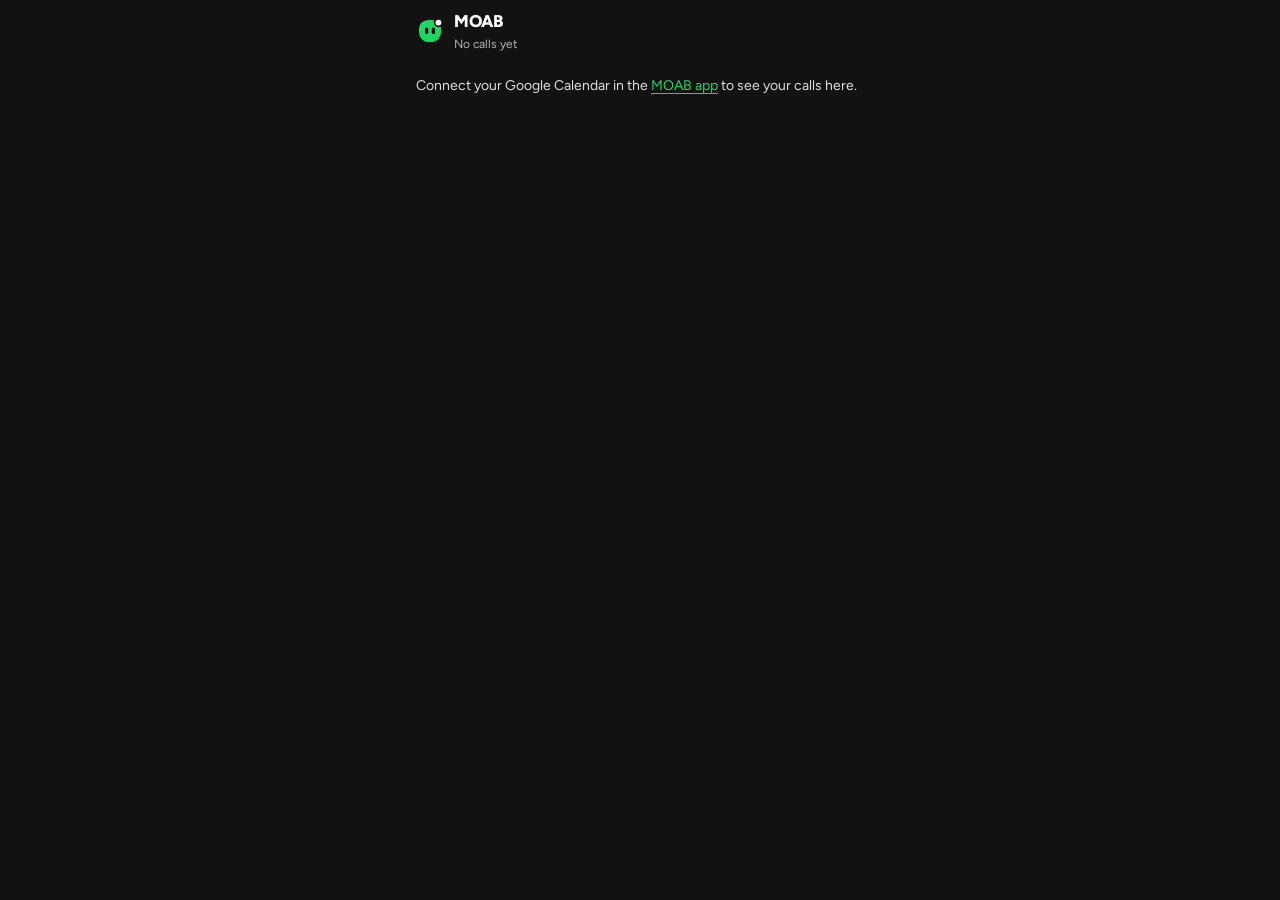
==== panel.html @ 8ba51b6d "MOAB: call-prep agent for sellers Co-Authored-By: Claude Opus 5.5 <noreply@anthropic.com>" ====
<!doctype html>
<html lang="en">
<head>
  <meta charset="utf-8">
  <meta name="viewport" content="width=device-width, initial-scale=1">
  <title>MOAB · In-call panel</title>
  <link rel="icon" href="logo.svg" type="image/svg+xml">
  <link href="https://fonts.googleapis.com/css2?family=Figtree:wght@400;500;600;700;800&display=swap" rel="stylesheet" media="print" onload="this.media='all'">
  <link rel="stylesheet" href="base.css">
  <link rel="stylesheet" href="map.css">
  <link rel="stylesheet" href="panel.css">
  <link rel="stylesheet" href="profile.css">
  <script>
    // Settings > Appearance before the first paint (settings.js keeps this copy up to date).
    try { var a = JSON.parse(localStorage.getItem(/[?&]demo=1(&|$)/.test(location.search) ? "centralize:appearance:demo" : "centralize:appearance") || "null"); if (a) { var r = document.documentElement; r.dataset.theme = a.theme; r.dataset.accent = a.accent; r.dataset.density = a.density; r.style.colorScheme = a.theme; } } catch (e) {}
  </script>
  <script>
    // Fill these in when you register the add-on (see docs/IN-CALL.md). Empty values keep the panel in picker mode.
    window.CENTRALIZE_CONFIG = { meetCloudProjectNumber: "" };
  </script>
</head>
<body>
  <!-- One document on purpose: Google Meet needs its meet_sdk URL parameter and a session on every page load,
       and Zoom ties its SDK token to the page URL, so the panel never navigates. -->
  <main id="app" aria-label="MOAB in-call panel"></main>
  <div id="announce" class="sr-only" role="status" aria-live="polite"></div>
  <script src="data/snapshot.js"></script>
  <script src="data/sample.js"></script>
  <script src="data/live.js"></script><!-- server.py: your calendar + MOAB records, or null -->
  <script src="settings.js"></script>
  <script src="core.js"></script>
  <script src="profile.js"></script>
  <script src="map.js"></script>
  <script src="panel.js"></script>
</body>
</html>
---- base.css ----
/* MOAB design system, shared by the app (index.html) and the in-call panel (panel.html).
   Default look (data-theme="dark", accent "green"): Spotify-style. #000 frame and rail, #121212 page, #181818 cards that
   lighten to #282828, white text, #b3b3b3 secondary text, one green (#1ed760, black text on green fills), pill buttons,
   bold tight headings in Figtree. Spotify's own logo and fonts are not used.
   Mobbin refs: Spotify web player library/playlist/home/settings, Vercel dark dashboard (see the end of this file).
   The light theme (Settings > Appearance) keeps the earlier Asana look: round photo avatars, circle checks, Lucide icons. */
:root {
  /* Chrome: Asana's dark L, top bar + sidebar */
  --chrome: #f1f0ef;
  --chrome-hover: rgba(23, 24, 26, 0.06);
  --chrome-active: rgba(23, 24, 26, 0.09);
  --chrome-line: #e2e1df;
  --chrome-field: #ffffff;
  --chrome-field-hover: #ffffff;
  --chrome-ink: #1e1f21;
  --chrome-muted: #5f6166;
  --chrome-focus: #4f46e5;

  /* Surfaces */
  --bg: #ffffff;
  --canvas: #f6f5f4;
  --rail: #f9f8f8;          /* legacy name = light grey surface, NOT the sidebar */
  --surface-2: #f9f8f8;
  --hover: #f9f8f8;
  --press: #f1f0ef;
  --chip: #efedec;
  --selected: #edf6f0;
  --line: #edeae9;
  --line-2: #e0dcdb;
  --btn-line: #cfcbcb;
  --field: #8c8a89;
  --field-hover: #6d6e6f;
  --dot: #c9c6c5;

  /* Text */
  --ink: #1e1f21;
  --ink-2: #48494b;
  --muted: #6d6e6f;
  --faint: #a2a0a2;

  /* Accent */
  --accent: #4f46e5;
  --accent-hover: #4338ca;
  --accent-press: #3730a3;
  --accent-bg: #eef0ff;
  --accent-line: #c7c9fb;
  --accent-fill: var(--accent);        /* solid fills under white text (buttons, badges, checks); lighter --accent is for text in dark */
  --accent-fill-hover: var(--accent-hover);
  --accent-fill-press: var(--accent-press);
  --on-accent: #ffffff;
  --surface: #ffffff;                  /* cards, fields, dialogs: the white surfaces (dark theme redefines it) */
  --frame-bg: rgba(255, 255, 255, 0.5);
  --danger: #b42318;
  --danger-bg: #fde0e0;

  /* Tag tints (same values as C.tint) */
  --tag-gray-bg: #e6e4e2;   --tag-gray-ink: #3a3b3d;
  --tag-green-bg: #a6e2c3;  --tag-green-ink: #0d4a2a;
  --tag-blue-bg: #a8ccf6;   --tag-blue-ink: #103a6b;
  --tag-purple-bg: #d3c1f9; --tag-purple-ink: #3b1784;
  --tag-orange-bg: #f8c897; --tag-orange-ink: #642b04;
  --tag-yellow-bg: #f7dc7b; --tag-yellow-ink: #533e00;
  --tag-pink-bg: #f5b6de;   --tag-pink-ink: #67124a;
  --tag-teal-bg: #9ce1db;   --tag-teal-ink: #0b4541;
  --tag-red-bg: #f5a6a6;    --tag-red-ink: #731212;

  /* Elevation: neutral only */
  --scrim: rgba(30, 31, 33, 0.40);
  --shadow-card: 0 1px 2px rgba(30, 31, 33, 0.06);
  --shadow-raise: 0 1px 2px rgba(30, 31, 33, 0.06), 0 4px 12px rgba(30, 31, 33, 0.08);
  --shadow-pop: 0 0 0 1px rgba(30, 31, 33, 0.06), 0 6px 20px rgba(30, 31, 33, 0.14);
  --shadow-modal: 0 0 0 1px rgba(30, 31, 33, 0.06), 0 16px 48px rgba(30, 31, 33, 0.22);

  /* Radii */
  --r-sm: 6px;
  --r-md: 8px;
  --r-lg: 12px;
  --r-xl: 16px;
  --r-full: 999px;

  /* Layout */
  --appbar-h: 48px;
  --rail-w: 240px;
  --col: 720px;
  --page: 1280px;
  --home: 1040px;

  /* Motion */
  --ease: cubic-bezier(0.2, 0, 0, 1);
  --t-fast: 120ms;
  --t-med: 200ms;
}

* { box-sizing: border-box; }
html, body { height: 100%; }
body {
  margin: 0; background: var(--bg); color: var(--ink);
  font-family: "Figtree", "Helvetica Neue", Helvetica, Arial, sans-serif; /* Figtree: the closest free face to Spotify's */
  font-size: 14px; line-height: 1.5; font-weight: 400;
  -webkit-font-smoothing: antialiased;
}
h1, h2, h3, p, dl, dd, figure, blockquote { margin: 0; }
ul, ol { margin: 0; padding: 0; list-style: none; }
button, input, textarea, select { font: inherit; color: inherit; }
a { color: var(--accent); text-underline-offset: 3px; }
[hidden] { display: none !important; }
.sr-only { position: absolute; width: 1px; height: 1px; padding: 0; margin: -1px; overflow: hidden; clip: rect(0 0 0 0); white-space: nowrap; border: 0; }
:focus-visible { outline: 2px solid var(--accent); outline-offset: 2px; border-radius: var(--r-md); }
::placeholder { color: var(--muted); opacity: 1; }
.grow { flex: 1; min-width: 0; }
.muted { color: var(--muted); }

.ic { width: 16px; height: 16px; flex: none; stroke-width: 1.75px; }
.ic.fill { fill: currentColor; stroke: none; }
.spin { animation: spin 0.9s linear infinite; }
@keyframes spin { to { transform: rotate(360deg); } }
.num { font-variant-numeric: tabular-nums; }
.muted-line { font-size: 14px; color: var(--muted); line-height: 1.5; }
.help { font-size: 13px; color: var(--muted); line-height: 1.5; margin-top: 8px; }

/* Brand mark */
.mark { width: 24px; height: 24px; border-radius: var(--r-md); background: var(--ink); display: grid; place-items: center; flex: none; }
.mark svg { width: 24px; height: 24px; }
.mark.sm { width: 22px; height: 22px; }
.mark.sm svg { width: 22px; height: 22px; }

/* ---------- tags (Asana custom-field tags) ---------- */
.pill {
  display: inline-flex; align-items: center; gap: 4px; height: 20px; padding: 0 6px; border-radius: var(--r-sm);
  font-size: 12px; font-weight: 500; line-height: 1.5; white-space: nowrap; flex: none;
  background: var(--tag-gray-bg); color: var(--tag-gray-ink);
}
.pill .ic { width: 12px; height: 12px; }
.tag-gray { background: var(--tag-gray-bg); color: var(--tag-gray-ink); }
.tag-green { background: var(--tag-green-bg); color: var(--tag-green-ink); }
.tag-blue { background: var(--tag-blue-bg); color: var(--tag-blue-ink); }
.tag-purple { background: var(--tag-purple-bg); color: var(--tag-purple-ink); }
.tag-orange { background: var(--tag-orange-bg); color: var(--tag-orange-ink); }
.tag-yellow { background: var(--tag-yellow-bg); color: var(--tag-yellow-ink); }
.tag-pink { background: var(--tag-pink-bg); color: var(--tag-pink-ink); }
.tag-teal { background: var(--tag-teal-bg); color: var(--tag-teal-ink); }
.tag-red { background: var(--tag-red-bg); color: var(--tag-red-ink); }
.pill.accent { background: var(--accent-bg); color: var(--accent); }
.pill.critical { background: var(--danger); color: #fff; }

/* Status pills ("● On track") */
.status-pill {
  display: inline-flex; align-items: center; gap: 6px; height: 22px; padding: 0 8px 0 7px; border-radius: var(--r-full);
  font-size: 12px; font-weight: 500; line-height: 1.5; white-space: nowrap; flex: none;
}
.status-pill::before { content: ""; width: 8px; height: 8px; border-radius: 50%; background: currentColor; flex: none; }
.status-pill.no-dot::before { display: none; }
.status-pill .ic { width: 12px; height: 12px; }

/* Source marker: filled green dot = real public data, hollow ring = made-up sample data, no dot = the agent's own guess */
.src { display: inline-flex; align-items: center; gap: 6px; font-size: 12px; color: var(--muted); line-height: 1.45; white-space: nowrap; }
.src::before { content: ""; width: 7px; height: 7px; border-radius: 50%; flex: none; box-sizing: border-box; }
.src.public::before { background: #1f9d55; } /* green = real public data */
.src.sample::before { border: 1.5px solid var(--muted); }
.src.guess::before { display: none; }

/* ---------- buttons ---------- */
.btn {
  display: inline-flex; align-items: center; justify-content: center; gap: 6px;
  height: 32px; padding: 0 12px; border-radius: var(--r-md); border: 1px solid transparent;
  font-size: 14px; font-weight: 500; line-height: 1.4; cursor: pointer; white-space: nowrap; text-decoration: none;
  transition: background-color var(--t-fast) ease, border-color var(--t-fast) ease, color var(--t-fast) ease;
}
.btn.primary { background: var(--accent-fill); color: var(--on-accent); }
.btn.primary:hover { background: var(--accent-fill-hover); }
.btn.primary:active { background: var(--accent-fill-press); }
.btn.secondary { background: var(--surface); border-color: var(--btn-line); color: var(--ink); }
.btn.secondary:hover { background: var(--hover); border-color: var(--field); }
.btn.secondary:active { background: var(--press); }
.btn.ghost { background: transparent; color: var(--ink-2); padding: 0 10px; }
.btn.ghost:hover { background: var(--press); color: var(--ink); }
.btn.ghost:active { background: var(--line); }
.btn.sm { height: 28px; padding: 0 10px; font-size: 13px; }
.btn.sm .ic { width: 14px; height: 14px; }
.btn.big { height: 40px; padding: 0 16px; font-size: 15px; }
.btn:disabled, .btn[aria-disabled="true"] { opacity: 0.5; cursor: not-allowed; }
.btn.primary:disabled:hover { background: var(--accent-fill); }
.btn.secondary:disabled:hover { background: var(--surface); border-color: var(--btn-line); }
.link-btn {
  display: inline-flex; align-items: center; gap: 4px; padding: 0; border: 0; background: none;
  color: var(--accent); font-size: inherit; font-weight: 500; cursor: pointer; text-decoration: underline;
  text-decoration-color: color-mix(in srgb, var(--accent) 35%, transparent); text-underline-offset: 3px;
}
.link-btn:hover { text-decoration-color: currentColor; }
.icon-btn {
  display: inline-grid; place-items: center; width: 32px; height: 32px; padding: 0; border: 0; border-radius: var(--r-md);
  background: transparent; color: var(--ink-2); cursor: pointer; flex: none;
  transition: background-color var(--t-fast) ease, color var(--t-fast) ease;
}
.icon-btn:hover { background: var(--press); color: var(--ink); }

/* ---------- avatars: initials on a tint, photo on top (C.avatar) ---------- */
.avatar {
  position: relative; width: 32px; height: 32px; border-radius: 50%; overflow: clip; flex: none;
  display: inline-grid; place-items: center; background: var(--chip); color: var(--ink-2);
  font-size: 12px; font-weight: 600; line-height: 1.3;
}
.avatar-ini { pointer-events: none; }
.avatar img { position: absolute; inset: 0; width: 100%; height: 100%; object-fit: cover; object-position: 50% 30%; display: block; pointer-events: none; -webkit-user-drag: none; }
.avatar.xs { width: 20px; height: 20px; font-size: 9px; }
.avatar.sm { width: 24px; height: 24px; font-size: 10px; }
.avatar.md { width: 32px; height: 32px; font-size: 12px; }
.avatar.lg { width: 40px; height: 40px; font-size: 14px; }
.avatar.xl { width: 64px; height: 64px; font-size: 22px; }
.avatar.me { background: var(--ink); color: var(--bg); }
.stack { display: inline-flex; isolation: isolate; flex: none; }
.stack .avatar { box-shadow: 0 0 0 2px var(--surface); }
.stack .avatar + .avatar { margin-left: -6px; }
.stack .avatar.md + .avatar.md, .stack .avatar.lg + .avatar.lg { margin-left: -8px; }
.stack .avatar:nth-child(1) { z-index: 3; }
.stack .avatar:nth-child(2) { z-index: 2; }
.stack .avatar:nth-child(3) { z-index: 1; }

/* ---------- circle checks (Asana subtasks) ---------- */
.todo-item input, .todos input, .p-points input {
  appearance: none; -webkit-appearance: none; flex: none; width: 18px; height: 18px; margin: 1px 0 0;
  border: 1.5px solid var(--muted); border-radius: 50%; background: var(--surface); display: grid; place-items: center; cursor: pointer;
  transition: background-color var(--t-fast) ease, border-color var(--t-fast) ease;
}
.todo-item input::after, .todos input::after, .p-points input::after {
  content: ""; width: 7px; height: 4px; border-left: 1.5px solid var(--muted); border-bottom: 1.5px solid var(--muted);
  transform: translateY(-1px) rotate(-45deg);
}
.todo-item input:hover, .todos input:hover, .p-points input:hover { border-color: var(--accent); background: var(--accent-bg); }
.todo-item input:hover::after, .todos input:hover::after, .p-points input:hover::after { border-color: var(--accent); }
.todo-item input:checked, .todos input:checked, .p-points input:checked { background: var(--accent-fill); border-color: var(--accent-fill); }
.todo-item input:checked::after, .todos input:checked::after, .p-points input:checked::after { border-color: var(--on-accent); }

/* ---------- agent checks (live list and the folded log) ---------- */
.steps { margin-top: 8px; }
.step { display: grid; grid-template-columns: 20px 236px minmax(0, 1fr); gap: 10px; align-items: start; padding: 8px 0; }
.step + .step { border-top: 1px solid var(--line); }
.step-ic { height: 21px; display: grid; place-items: center; color: var(--ink-2); }
.step-ic .dot { width: 6px; height: 6px; border-radius: 50%; background: var(--dot); }
.step.done .step-ic { color: var(--accent); }
.step.skip .step-ic { color: var(--muted); }
.step.fail .step-ic { color: var(--danger); }
.step-label { font-size: 14px; font-weight: 500; line-height: 1.5; }
.step.wait .step-label { color: var(--muted); font-weight: 400; }
.step-label a { color: inherit; text-decoration: underline; text-decoration-color: var(--line-2); text-underline-offset: 3px; }
.step-label a:hover { text-decoration-color: currentColor; }
.step-detail { font-size: 13px; color: var(--muted); line-height: 1.5; padding-top: 1px; }

/* ---------- Fields table (.kv) and property list (.kv.small, .props) ---------- */
.kv { display: grid; grid-template-columns: 160px minmax(0, 1fr); gap: 0; border: 1px solid var(--line); border-radius: var(--r-lg); overflow: clip; }
.kv dt { padding: 8px 12px; font-size: 13px; font-weight: 500; color: var(--muted); line-height: 1.5; border-right: 1px solid var(--line); }
.kv dd { padding: 8px 12px; font-size: 14px; line-height: 1.5; display: flex; gap: 8px; align-items: flex-start; min-width: 0; }
.kv dt:not(:first-of-type), .kv dt:not(:first-of-type) + dd { border-top: 1px solid var(--line); }
.kv dd .ic { margin-top: 2px; }
.kv dd .ok { color: var(--accent); }
.kv dd .warn { color: var(--muted); }
.kv dd a { color: var(--ink); }
.kv.small, .props { grid-template-columns: 140px minmax(0, 1fr); gap: 0 16px; border: 0; border-radius: 0; overflow: visible; }
.kv.small dt, .kv.small dd, .props dt, .props dd { padding: 6px 0; border: 0 !important; }
.kv.small dt, .props dt { font-size: 13px; font-weight: 500; color: var(--muted); }
.kv.small dd, .props dd { font-size: 14px; color: var(--ink); }
.props { display: grid; grid-template-columns: 120px minmax(0, 1fr); margin-top: 16px; }
.props dt, .props dd { min-height: 36px; display: flex; align-items: center; }
.props dd { flex-wrap: wrap; gap: 6px 8px; }
.props .who-chip { display: inline-flex; align-items: center; gap: 6px; margin-right: 6px; color: var(--ink-2); }

/* ---------- fields ---------- */
.field-label { display: block; font-size: 13px; font-weight: 500; color: var(--ink-2); line-height: 1.45; margin: 20px 0 6px; }
.field-title { font-size: 14px; font-weight: 600; line-height: 1.45; }
.input, .sheet textarea, .sheet input, .sheet select {
  width: 100%; height: 36px; border: 1px solid var(--field); border-radius: var(--r-md); background: var(--surface); color: var(--ink);
  padding: 0 12px; font-size: 14px; line-height: 1.5;
  transition: border-color var(--t-fast) ease;
}
.input.sm { height: 32px; font-size: 13px; }
select.input { appearance: none; -webkit-appearance: none; padding-right: 32px; cursor: pointer; background-repeat: no-repeat; background-position: right 10px center; background-size: 16px 16px;
  background-image: url("data:image/svg+xml,%3Csvg xmlns='http://www.w3.org/2000/svg' viewBox='0 0 24 24' fill='none' stroke='%236d6e6f' stroke-width='1.75' stroke-linecap='round' stroke-linejoin='round'%3E%3Cpath d='m6 9 6 6 6-6'/%3E%3C/svg%3E"); }
.input:hover, .sheet textarea:hover, .sheet input:hover { border-color: var(--field-hover); }
.input:focus, .input:focus-visible, .sheet textarea:focus, .sheet input:focus, .sheet select:focus {
  outline: none; border-color: var(--accent); box-shadow: 0 0 0 1px var(--accent);
}

/* ---------- dialogs ---------- */
dialog { padding: 0; border: 0; color: var(--ink); background: var(--surface); box-shadow: var(--shadow-modal); }
dialog::backdrop { background: var(--scrim); }
.sheet { display: flex; flex-direction: column; max-height: 100%; }
.sheet-head { display: flex; align-items: center; gap: 10px; min-height: 56px; padding: 0 12px 0 24px; border-bottom: 1px solid var(--line); flex: none; }
.sheet-head h2 { font-size: 20px; font-weight: 600; line-height: 1.4; flex: 1; min-width: 0; }
.sheet-body { padding: 24px; overflow-y: auto; }
.sheet-foot { display: flex; flex-direction: row-reverse; justify-content: flex-start; gap: 8px; padding: 16px 24px; border-top: 1px solid var(--line); flex: none; }
.sheet-body > .field-label:first-child { margin-top: 0; }
.field-label + .help { margin: -2px 0 8px; }
.sheet hr { border: 0; border-top: 1px solid var(--line); margin: 24px 0; }
.sheet textarea { height: auto; padding: 10px 12px; font-family: ui-monospace, "Cascadia Mono", Consolas, monospace; font-size: 13px; line-height: 1.6; resize: vertical; }

/* ---------- small bits ---------- */
kbd {
  display: inline-flex; align-items: center; height: 18px; padding: 0 5px; font-family: inherit; font-size: 11px; font-weight: 500; line-height: 1.45;
  border: 1px solid var(--line-2); border-radius: var(--r-sm); background: var(--surface); color: var(--muted); white-space: nowrap;
}
.badge, .count.strong {
  display: inline-grid; place-items: center; min-width: 20px; height: 18px; padding: 0 6px; border-radius: var(--r-full);
  background: var(--accent-fill); color: var(--on-accent); font-size: 11px; font-weight: 600; line-height: 1.45; font-variant-numeric: tabular-nums;
}
.progress { height: 6px; border-radius: var(--r-full); background: var(--line); }
.progress span { display: block; height: 100%; border-radius: var(--r-full); background: var(--accent); transition: width 200ms ease; }
code { font-family: ui-monospace, "Cascadia Mono", Consolas, monospace; font-size: 12.5px; background: var(--surface-2); border: 1px solid var(--line); border-radius: var(--r-sm); padding: 1px 5px; overflow-wrap: anywhere; }
.page-icon { width: 28px; height: 28px; border-radius: var(--r-md); display: inline-grid; place-items: center; flex: none; }
.page-icon .ic { width: 16px; height: 16px; }

@media (forced-colors: active) {
  .src.public::before { background: CanvasText; }
}
@media (prefers-reduced-motion: reduce) {
  .spin { animation: none; }
  .btn, .icon-btn, .input, .todo-item input, .todos input, .p-points input, .progress span { transition: none; }
}

/* MOAB logo: the bot blinks now and then, and its green "working" dot breathes. */
.logo { width: 28px; height: 28px; flex: none; overflow: visible; }
.logo.sm { width: 26px; height: 26px; }
.logo-eyes { transform-box: fill-box; transform-origin: center; } /* blinks only while the brand is hovered (motion.css) */
.logo-dot { transform-box: fill-box; transform-origin: center; }
@keyframes blink { 0%, 93%, 100% { transform: scaleY(1); } 96% { transform: scaleY(0.1); } }
@keyframes breathe { 50% { transform: scale(0.78); } }
@media (prefers-reduced-motion: reduce) { .logo-eyes, .logo-dot { animation: none; } }

/* Live mode: data from your own calendar and MOAB's records (a filled dark dot, next to Public's green and Sample's ring). */
.src.yours::before { background: var(--ink-2); }

/* ---------- invitee research: what MOAB found automatically about a guest (brief people list and in-call panel) ---------- */
.rs { display: flex; flex-direction: column; gap: 4px; margin-top: 6px; font-size: 13px; line-height: 1.5; color: var(--ink-2); min-width: 0; }
.rs-line { display: flex; flex-wrap: wrap; align-items: center; gap: 6px; min-width: 0; }
.rs-wait { color: var(--muted); }
.rs-wait .ic { width: 14px; height: 14px; }
.rs-src, .rs-note, .rs-local { color: var(--muted); overflow-wrap: anywhere; }
.rs-src a { color: var(--accent); }
.rs-src .ext { width: 12px; height: 12px; margin-left: 3px; vertical-align: -1px; color: currentColor; }
.rs-actions { display: flex; flex-wrap: wrap; gap: 6px; margin-top: 2px; }
.rs .link-btn { font-size: 13px; }

/* ==================== Settings > Appearance: accent colour, dark theme, density ====================
   settings.js puts data-theme, data-accent and data-density on <html> (index.html and panel.html set them before the first paint).
   Light accents keep white text at 4.6:1 or better; in dark, --accent is a lighter shade for text and rings (5:1 or better on the
   page) and --accent-fill a deeper one for buttons and badges under white text. */
:root[data-accent="green"] { --accent: #15803d; --accent-hover: #166534; --accent-press: #14532d; --accent-bg: #e8f5ec; --accent-line: #b4dfc2; --chrome-focus: #15803d; }
:root[data-accent="blue"] { --accent: #2563eb; --accent-hover: #1d4ed8; --accent-press: #1e40af; --accent-bg: #eaf1fe; --accent-line: #bcd2fb; --chrome-focus: #2563eb; }
:root[data-accent="pink"] { --accent: #db2777; --accent-hover: #be185d; --accent-press: #9d174d; --accent-bg: #fdeef5; --accent-line: #f5c0d8; --chrome-focus: #db2777; }
:root[data-accent="orange"] { --accent: #c2410c; --accent-hover: #9a3412; --accent-press: #7c2d12; --accent-bg: #fff0e6; --accent-line: #f7c9a7; --chrome-focus: #c2410c; }

/* Dark = the Spotify theme, and the default (settings.js). :not([data-theme]) covers the first paint of a first visit,
   before settings.js has run. Layers: #000 frame, #121212 page, #181818 cards, #1f1f1f raised, #282828 hover. */
:root[data-theme="dark"], :root:not([data-theme]) {
  color-scheme: dark;
  --chrome: #000000; --chrome-hover: #1a1a1a; --chrome-active: #1f1f1f; --chrome-line: #1f1f1f;
  --chrome-field: #242424; --chrome-field-hover: #2a2a2a; --chrome-ink: #ffffff; --chrome-muted: #b3b3b3;
  --bg: #121212; --surface: #181818; --canvas: #121212; --rail: #181818; --surface-2: #1f1f1f; --hover: #282828; --press: #2a2a2a;
  --chip: #2a2a2a; --selected: #1a2e21; --line: #282828; --line-2: #333333; --btn-line: #727272; --field: #727272; --field-hover: #b3b3b3; --dot: #535353;
  --ink: #ffffff; --ink-2: #dedede; --muted: #b3b3b3; --faint: #818181;
  /* Spotify green, and the dark theme's accent for "indigo" too (the old default; indigo is retired here):
     #1ed760, #1fdf64 on hover, black text on every green fill (11:1). */
  --accent: #1ed760; --accent-hover: #1fdf64; --accent-press: #1db954; --accent-bg: #133b23; --accent-line: #1f6e3d; --chrome-focus: #1ed760;
  --accent-fill: #1ed760; --accent-fill-hover: #1fdf64; --accent-fill-press: #1db954; --on-accent: #000000;
  --danger: #f3727f; --danger-bg: #3a1619;
  /* Tags are neutral chips; green is the one coloured state, red is kept only for risk (Hot, security). */
  --tag-gray-bg: #2a2a2a;   --tag-gray-ink: #ffffff;
  --tag-green-bg: #133b23;  --tag-green-ink: #1ed760;
  --tag-blue-bg: #2a2a2a;   --tag-blue-ink: #ffffff;
  --tag-purple-bg: #2a2a2a; --tag-purple-ink: #ffffff;
  --tag-orange-bg: #2a2a2a; --tag-orange-ink: #ffffff;
  --tag-yellow-bg: #2a2a2a; --tag-yellow-ink: #ffffff;
  --tag-pink-bg: #2a2a2a;   --tag-pink-ink: #ffffff;
  --tag-teal-bg: #2a2a2a;   --tag-teal-ink: #ffffff;
  --tag-red-bg: #3a1619;    --tag-red-ink: #ff9aa2;
  --scrim: rgba(0, 0, 0, 0.7);
  --shadow-card: none;
  --shadow-raise: 0 8px 24px rgba(0, 0, 0, 0.5);
  --shadow-pop: 0 16px 24px rgba(0, 0, 0, 0.3), 0 6px 8px rgba(0, 0, 0, 0.2);
  --shadow-modal: 0 0 0 1px #282828, 0 16px 48px rgba(0, 0, 0, 0.7);
  --frame-bg: rgba(255, 255, 255, 0.03);
  --r-lg: 8px; --r-xl: 8px;    /* Spotify cards and panels: 8px corners */
  --t-card: 300ms;             /* card lighten on hover */
}
/* Other accents in the dark theme: a light shade for text and rings, a deeper fill under white text. */
:root[data-theme="dark"][data-accent="blue"] { --accent: #6aa2f7; --accent-hover: #80b1f8; --accent-press: #96bff9; --accent-bg: #1c3150; --accent-line: #335a96; --chrome-focus: #6aa2f7; --accent-fill: #2b63e0; --accent-fill-hover: #3b72ea; --accent-fill-press: #4a80f0; --on-accent: #ffffff; }
:root[data-theme="dark"][data-accent="pink"] { --accent: #f06aa8; --accent-hover: #f382b6; --accent-press: #f59ac4; --accent-bg: #46202f; --accent-line: #7d3556; --chrome-focus: #f06aa8; --accent-fill: #c92a72; --accent-fill-hover: #d63a80; --accent-fill-press: #e04b8d; --on-accent: #ffffff; }
:root[data-theme="dark"][data-accent="orange"] { --accent: #f2894a; --accent-hover: #f49a63; --accent-press: #f6ab7c; --accent-bg: #45281a; --accent-line: #7c4628; --chrome-focus: #f2894a; --accent-fill: #b8460f; --accent-fill-hover: #c8531a; --accent-fill-press: #d46026; --on-accent: #ffffff; }

/* Dark: the few places that drew their own light greys. (The People map, Home hero and profile map have their own
   dark rules at the end of map.css, home.css and profile.css.) */
:root[data-theme="dark"] body { background: var(--bg); }
:root[data-theme="dark"] .hs-result.ok, :root[data-theme="dark"] .mn-done { color: var(--accent); }
:root[data-theme="dark"] .rel-kind.moved, :root[data-theme="dark"] .rel-kind.works { border-top-color: #535353; }
:root[data-theme="dark"] select.input { background-image: url("data:image/svg+xml,%3Csvg xmlns='http://www.w3.org/2000/svg' viewBox='0 0 24 24' fill='none' stroke='%23b3b3b3' stroke-width='1.75' stroke-linecap='round' stroke-linejoin='round'%3E%3Cpath d='m6 9 6 6 6-6'/%3E%3C/svg%3E"); }
:root[data-theme="dark"] .palette::backdrop { background: rgba(0, 0, 0, 0.4); }

/* Compact: tighter rows and gaps everywhere (text sizes stay; line heights stay at 1.3 or more). */
:root[data-density="compact"] .sec { margin-top: 28px; }
:root[data-density="compact"] .row { min-height: 36px; padding-top: 5px; padding-bottom: 5px; }
:root[data-density="compact"] .page-head { padding-top: 14px; padding-bottom: 12px; margin-bottom: 14px; }
:root[data-density="compact"] .col { padding-top: 20px; }
:root[data-density="compact"] .btn { height: 30px; }
:root[data-density="compact"] .btn.sm { height: 26px; }
:root[data-density="compact"] .home-grid { gap: 12px; }
:root[data-density="compact"] .kv dt, :root[data-density="compact"] .kv dd { padding-top: 5px; padding-bottom: 5px; }
:root[data-density="compact"] .props dt, :root[data-density="compact"] .props dd { min-height: 30px; }
:root[data-density="compact"] .step { padding: 5px 0; }
:root[data-density="compact"] .ib-row { padding-top: 8px; padding-bottom: 8px; }
:root[data-density="compact"] .p-sec { margin-top: 14px; }
:root[data-density="compact"] .st-row { min-height: 48px; padding-top: 8px; padding-bottom: 8px; }
/* Dark: calendar blocks keep their company colour as a dim fill and a bright edge, so the pastel never glares. */
:root[data-theme="dark"] :is(.cal-ev, .ag-ev) { background: color-mix(in srgb, var(--ev-bg) 16%, var(--surface)); box-shadow: inset 3px 0 0 var(--ev-bg); }
:root[data-theme="dark"] :is(.cal-ev, .ag-ev):hover { box-shadow: inset 3px 0 0 var(--ev-bg), var(--shadow-raise); }
:root[data-theme="dark"] .ev-co, :root[data-theme="dark"] .ev-when .ic { color: var(--ev-bg); }
:root[data-theme="dark"] .ev-in > .stack .avatar { box-shadow: 0 0 0 1.5px var(--surface); }

/* ==================== Spotify theme (dark, the default): shared components ====================
   Mobbin references, looked at before building (web unless marked):
   - Spotify, playlist page: #121212 panels set in #000, round green play button, track rows that light up on hover
       https://mobbin.com/screens/802255eb-4140-4001-b7db-30aa91a96a88
   - Spotify, Today's Top Hits: selected row #2a2a2a, the playing title in green, everything else white / #b3b3b3
       https://mobbin.com/screens/102ff41d-2683-484c-afea-58b3a5df2006
   - Spotify, home shelves: pill filter chips, 24px bold shelf titles, "Show all" in bold #b3b3b3
       https://mobbin.com/screens/a46c1e01-5a6b-47d5-8d32-6688d86f0694
   - Spotify, settings: big bold title, bold section names, #b3b3b3 descriptions, outlined pill button, green switches
       https://mobbin.com/screens/45bf2e35-7949-49c2-b19d-9fb6c2cf53cf
   - Spotify, account: rounded #242424 cards on #121212 with bold card titles
       https://mobbin.com/screens/416bdb05-a4a0-42b4-865b-7b43fadb4f5b
   - Spotify iOS, browse: saturated colour tiles are the only colour next to the green
       https://mobbin.com/screens/7d1d7f6f-e8d8-4569-8ff4-401b84695a0a
   - Vercel, dark overview: hairline cards on near-black, one accent used sparingly
       https://mobbin.com/screens/9b397b77-fd80-4157-9867-2ae4010133a4
   What came from them: no card shadows, depth by fill; green only for the main action, the current/next state and
   selection, with black text on it; outlined pills for second actions; 700-800 headings with tight tracking; quick
   motion with no bounce: cards lighten over 300ms, pill buttons grow to 1.04 and press to 0.96. */
:root[data-theme="dark"] h1 { font-weight: 800; letter-spacing: -0.02em; }
:root[data-theme="dark"] .btn {
  border-radius: var(--r-full); font-weight: 700;
  transition: background-color var(--t-fast) ease, border-color var(--t-fast) ease, color var(--t-fast) ease, transform var(--t-fast) ease;
}
:root[data-theme="dark"] .btn.primary:hover { transform: scale(1.04); }
:root[data-theme="dark"] .btn.primary:active { transform: scale(0.96); }
:root[data-theme="dark"] .btn.secondary { background: transparent; border-color: var(--btn-line); color: var(--ink); }
:root[data-theme="dark"] .btn.secondary:hover { background: transparent; border-color: var(--ink); transform: scale(1.04); }
:root[data-theme="dark"] .btn.secondary:active { background: transparent; border-color: var(--muted); transform: scale(0.96); }
:root[data-theme="dark"] .btn.ghost { color: var(--muted); }
:root[data-theme="dark"] .btn.ghost:hover { background: var(--press); color: var(--ink); }
:root[data-theme="dark"] .btn.big:hover { transform: scale(1.02); }  /* wide buttons grow less, so the edge moves as little */
:root[data-theme="dark"] .btn.big:active { transform: scale(0.98); }
:root[data-theme="dark"] .btn:disabled, :root[data-theme="dark"] .btn[aria-disabled="true"] { transform: none; }
:root[data-theme="dark"] .btn.secondary:disabled:hover { background: transparent; border-color: var(--btn-line); }
:root[data-theme="dark"] .icon-btn { border-radius: var(--r-full); color: var(--muted); }
:root[data-theme="dark"] .icon-btn:hover { background: var(--press); color: var(--ink); }

/* Tags: rounded chips, neutral; green (and the accent pill) is the one coloured state. */
:root[data-theme="dark"] .pill { border-radius: var(--r-full); padding: 0 8px; font-weight: 600; }
:root[data-theme="dark"] .pill.critical { color: #000000; }
:root[data-theme="dark"] .src.public::before { background: var(--accent); }

/* Focus and selection: the accent ring with a soft green halo. Not on headings the router focuses (tabindex -1), and not
   on text fields: a field shows focus on its own box (or its search pill's ring), never a second box inside it. */
:root[data-theme="dark"] :focus-visible:not([tabindex="-1"], input, textarea, select) { box-shadow: 0 0 0 5px color-mix(in srgb, var(--accent) 22%, transparent); }
:root[data-theme="dark"] :is(.input, .sheet textarea, .sheet input, .sheet select):focus {
  border-color: var(--accent); box-shadow: 0 0 0 1px var(--accent), 0 0 0 5px color-mix(in srgb, var(--accent) 18%, transparent);
}
:root[data-theme="dark"] .progress span { background: linear-gradient(90deg, var(--accent-press), var(--accent)); }

/* MOAB's own bot, recoloured: green body, black eyes, white "working" dot. (Not Spotify's logo.) */
:root[data-theme="dark"] .logo > path { fill: #1ed760; }
:root[data-theme="dark"] .logo-eyes { fill: #000000; }
:root[data-theme="dark"] .logo-dot { fill: #ffffff; }

@media (prefers-reduced-motion: reduce) {
  :root[data-theme="dark"] .btn, :root[data-theme="dark"] .icon-btn { transition: none; }
  :root[data-theme="dark"] .btn { transform: none !important; } /* beats every :hover/:active scale above, however specific */
}
---- map.css ----
/* People map board (map.js). Look: Asana's connected-work canvas: soft dot grid, white cards with soft shadows,
   ring avatars, square lines with round bends and end dots, the selected path in the accent.
   Also Cofounder (fade on select), Jira (line labels), Deel (zoom bar), Felt (legend).

   Motion references (Mobbin, web), studied for line, node, selection and zoom behaviour:
   - Asana, Goals strategy map, zoom bar pressed:        https://mobbin.com/screens/c479b792-0b12-486b-b058-01c62e995ffb
   - Asana, strategy map, two levels of connectors:      https://mobbin.com/screens/6d951ee3-556e-4642-9f1f-59a6d913c66b
   - Asana, strategy map with saved maps tab:            https://mobbin.com/screens/e4c5e61d-ddd6-4e2d-aa71-51d98a549dcf
   - Asana, strategy map edit mode, card outlines:       https://mobbin.com/screens/e0b61040-635c-49d3-bbff-911d5a56f9e4
   - Asana, reference guide (solid/dashed, highlight, fit to view): https://mobbin.com/screens/fc6b90a3-84db-4cb1-a370-3915ab85799f
   - Asana, strategy map dark, dashed connectors:        https://mobbin.com/screens/c8900b38-8ff5-4424-92c5-3d1c41f8416b
   - Miro, selected card, outline flush with the card:   https://mobbin.com/screens/a92c6f99-0daf-4c40-ba72-a4ea3a6bb03c
   - Miro, org chart frame selected with connector:      https://mobbin.com/screens/ed334ef6-ac2e-4ca1-b77e-713ce6d77164
   - Miro, card at rest after deselect:                  https://mobbin.com/screens/ae23b10d-2f08-41a0-b31e-e0bed0d47b2a
   - Relume, sitemap hovered section (flush accent outline): https://mobbin.com/screens/e4e00704-1b5e-4de3-b04b-7fae20fba08a
   - Relume, sitemap selected section + panel:           https://mobbin.com/screens/6380e300-cfd0-428d-8083-e10ce7ea701a
   - Relume, sitemap elbow connectors at rest:           https://mobbin.com/screens/af97426b-a94d-463a-9819-1d576e269d6f
   - Cofounder, selected node with soft accent halo:     https://mobbin.com/screens/e16a7369-dcf7-441a-aefb-0bdab51d6df6
   - WRITER, blueprint graph, lit connectors + port dots: https://mobbin.com/screens/8af7c34a-1370-4c2e-af2f-d3e1eb6c3676
   - Confluence, whiteboard connector with end dots:     https://mobbin.com/screens/9b02ecfe-7cf2-4e82-8c4d-8f1b83a46716
   - Fibery, relation graph:                             https://mobbin.com/screens/8d9b55e8-241c-417c-ad8d-647b89e58719
   What we took: one focus/selection ring that hugs the card (Miro, Relume) with a soft halo (Cofounder) instead of two
   stacked outlines; lines that light in the accent from the chosen card (Asana highlight, WRITER); end dots that land
   on the card edge (Confluence); fit-to-view that glides (Asana). Timings follow docs/DESIGN-ASANA.md: 120-200ms for
   state, ~420ms for lines drawing, var(--ease). Everything is off under prefers-reduced-motion. */
.board {
  --card-shadow: 0 1px 2px rgba(23, 24, 26, 0.06), 0 4px 14px rgba(23, 24, 26, 0.06);
  --card-shadow-hi: 0 2px 4px rgba(23, 24, 26, 0.06), 0 10px 24px rgba(23, 24, 26, 0.10);
  position: relative; background: #f5f5f3; border: 1px solid var(--line); border-radius: 16px; min-height: 420px; isolation: isolate;
}
/* The canvas viewport clips on purpose: it is a pan-and-zoom window onto the board. */
.board-viewport {
  position: absolute; inset: 0; overflow: hidden; border-radius: inherit; cursor: grab; touch-action: none; outline: none;
  background-image: radial-gradient(circle, #d3d3cf 1px, transparent 1.3px); background-size: 18px 18px;
}
.board.dragging .board-viewport { cursor: grabbing; }
.world { position: absolute; left: 0; top: 0; transform-origin: 0 0; }
.edges { position: absolute; left: -3000px; top: -3000px; width: 6000px; height: 6000px; overflow: visible; pointer-events: none; }
.edges path, .edges circle { transform: translate(3000px, 3000px); transition: opacity 160ms ease, stroke 160ms ease; }
.edges path { fill: none; stroke-linecap: round; }
.edge { stroke: #cdcdc9; stroke-width: 1.5; }
.edge.warm { stroke: var(--accent); stroke-width: 1.75; }
.edge.together { stroke-dasharray: 4 5; stroke: #b4b4b0; }
.edge.mentioned { stroke: color-mix(in srgb, var(--accent) 40%, var(--surface)); stroke-width: 1.5; }
.edge.lit { stroke: var(--accent); stroke-width: 2; }
.edge.dim, .edot.dim { opacity: 0.25; }
.edot { fill: var(--ink); stroke: var(--surface); stroke-width: 1.5; }
.nodes { position: absolute; left: 0; top: 0; }

/* Company frames: a quiet tinted area, the company's name card on top. */
.frame { position: absolute; background: var(--frame-bg); border: 1px solid #e6e6e2; border-radius: 20px; transition: opacity 160ms ease; }
.frame-head {
  position: absolute; left: 10px; top: 10px; right: 10px; display: flex; align-items: center; gap: 8px; height: 34px;
  padding: 0 8px 0 6px; border: 0; background: none; cursor: grab; text-align: left; border-radius: 10px;
}
.frame-head:hover { background: rgba(23, 24, 26, 0.04); }
.frame-name { font-size: 14px; font-weight: 600; line-height: 1.4; }
.frame-chip {
  font-size: 12px; font-weight: 500; line-height: 1.5; padding: 0 6px; border-radius: var(--r-sm); white-space: nowrap; flex: none;
}
.frame-chip:not([class*="tag-"]) { background: var(--tag-gray-bg); color: var(--tag-gray-ink); }
.co-tile { width: 24px; height: 24px; border-radius: 7px; background: var(--ink); color: #fff; display: inline-grid; place-items: center; font-size: 11px; font-weight: 600; line-height: 1.25; flex: none; }

/* Cards */
.node {
  position: absolute; display: flex; align-items: center; gap: 12px; padding: 8px 14px 8px 10px; text-align: left; cursor: grab;
  background: var(--surface); border: 1px solid rgba(23, 24, 26, 0.05); border-radius: 12px; color: var(--ink); box-shadow: var(--card-shadow);
  transition: opacity 160ms ease, box-shadow 160ms ease, transform 200ms var(--ease);
}
.node:hover { box-shadow: var(--card-shadow-hi); }
/* The brief's people list also uses .person (styles.css: a grid, no side padding); on the board a person stays a padded card. */
.node.person { display: flex; padding: 8px 14px 8px 10px; }
.node.person + .node.person { border-top-color: rgba(23, 24, 26, 0.05); }
.node.selected { box-shadow: 0 0 0 2px var(--accent), var(--card-shadow-hi); }
/* One ring, not two: a focused card gets the outline; a focused card that is also selected keeps its accent ring
   and adds a soft halo outside it, instead of a second outline floating 2px off the first. */
.board .node:focus-visible { outline: 2px solid var(--accent); outline-offset: 2px; }
.board .node.selected:focus-visible { outline: none; box-shadow: 0 0 0 2px var(--accent), 0 0 0 5px var(--accent-line), var(--card-shadow-hi); }
/* Dimmed cards fade their shadow and pictures, never their text, so names stay readable. */
.node.dim { box-shadow: 0 0 0 1px var(--line); }
.node.dim .avatar, .node.dim .co-tile, .node.dim .src { opacity: 0.4; }
.node.dim .node-name { color: var(--ink-2); }
.frame.dim { border-style: dashed; }
.node-text { display: flex; flex-direction: column; min-width: 0; flex: 1; }
/* One line each so cards keep their slot on the board; the full text is in the card's title tooltip. */
.node-name, .node-sub, .frame-name { white-space: nowrap; overflow: hidden; text-overflow: ellipsis; min-width: 0; }
.node-name { font-size: 14px; font-weight: 600; line-height: 1.35; }
.node-sub { font-size: 12px; color: var(--muted); line-height: 1.35; }
/* Ring avatars, like Asana's: a white ring lifts the circle off the card. */
.node .avatar { width: 36px; height: 36px; font-size: 12px; font-weight: 600; box-shadow: 0 0 0 3px var(--surface), 0 1px 4px rgba(23, 24, 26, 0.18); }
.node .avatar img { pointer-events: none; -webkit-user-drag: none; }
/* You are the centre of the board: the one dark card, a Spotify-green monogram and a "Your network" tag. */
.node.you {
  border-radius: 999px; padding: 4px 14px 4px 4px; gap: 10px; background: #1e1f21; border-color: #1e1f21; color: #fff;
  box-shadow: 0 0 0 4px rgba(30, 215, 96, 0.22), 0 10px 24px rgba(23, 24, 26, 0.28);
}
.node.you:hover { box-shadow: 0 0 0 5px rgba(30, 215, 96, 0.32), 0 14px 30px rgba(23, 24, 26, 0.32); }
.node.you .you-av { width: 36px; height: 36px; background: #1ed760; color: #0b2a17; font-weight: 700; box-shadow: none; }
.node.you .node-name { font-size: 13px; line-height: 1.3; color: #fff; }
.node.you .node-sub { color: rgba(255, 255, 255, 0.72); }
.node.you .you-tag { flex: none; margin-left: 4px; padding: 1px 8px; border-radius: 999px; background: rgba(30, 215, 96, 0.18); color: #7ef0a8; font-size: 11px; font-weight: 600; line-height: 1.5; }
.node.you.selected { box-shadow: 0 0 0 2px #1ed760, 0 0 0 6px rgba(30, 215, 96, 0.22), 0 14px 30px rgba(23, 24, 26, 0.32); }
.node.past { border-radius: 999px; padding: 6px 18px 6px 6px; gap: 10px; }
.node.past .co-tile { width: 36px; height: 36px; border-radius: 50%; font-size: 12px; background: var(--chip); color: var(--ink-2); box-shadow: 0 0 0 3px var(--surface), 0 1px 4px rgba(23, 24, 26, 0.14); }
.node.past .src { font-size: 12px; line-height: 1.35; }
/* Mentioned on a call (not on the invite): a dashed indigo outline, so they read as "came up", not "was there". */
.node.mentioned { border: 1px dashed var(--accent-line); }

.edge-label {
  position: absolute; transform: translate(-50%, -50%); padding: 2px 8px; border-radius: 6px; white-space: nowrap;
  background: var(--surface); border: 0; box-shadow: var(--card-shadow); color: var(--ink-2); font-size: 12px; font-weight: 500; line-height: 1.5; cursor: pointer;
}
.edge-label.warm { background: var(--accent-bg); color: var(--accent); box-shadow: 0 0 0 1px var(--accent-line); }
.edge-label:hover { box-shadow: var(--card-shadow-hi); }

.board-zoom {
  position: absolute; left: 50%; bottom: 14px; transform: translateX(-50%); display: flex; align-items: center; gap: 2px;
  padding: 4px; background: var(--surface); border-radius: 12px; box-shadow: var(--card-shadow-hi);
}
.board-zoom .icon-btn { width: 30px; height: 30px; }
.board-zoom .ic { width: 15px; height: 15px; }
.zoom-val { font-size: 12px; color: var(--muted); min-width: 44px; text-align: center; line-height: 1.4; font-variant-numeric: tabular-nums; }
.board-legend {
  position: absolute; left: 12px; top: 12px; max-width: calc(100% - 24px); padding: 6px 12px; background: var(--surface); border-radius: 10px; box-shadow: var(--card-shadow);
  font-size: 12px; color: var(--ink-2); line-height: 1.5; display: flex; flex-wrap: wrap; align-items: center; gap: 4px 16px;
}
.board-legend p { display: flex; align-items: center; gap: 8px; white-space: nowrap; }
.lk { position: relative; width: 24px; height: 0; border-top: 1.75px solid var(--accent); flex: none; }
.lk::before, .lk::after { content: ""; position: absolute; top: -4.5px; width: 7px; height: 7px; border-radius: 50%; background: var(--ink); }
.lk::before { left: -3px; } .lk::after { right: -3px; }
.lk.moved { border-top: 1.5px solid #cdcdc9; }
.lk.together { border-top: 1.5px dashed #b4b4b0; }
.lk.mentioned { border-top: 1.5px solid color-mix(in srgb, var(--accent) 40%, var(--surface)); }
.legend-src { gap: 12px !important; padding-left: 16px; border-left: 1px solid var(--line); }
.board-focus {
  position: absolute; right: 12px; bottom: 14px; display: flex; align-items: center; gap: 12px;
  padding: 6px 14px; background: var(--ink); color: var(--bg); border-radius: 999px; font-size: 13px; line-height: 1.4; white-space: nowrap; box-shadow: var(--card-shadow-hi);
}
.board-focus .link-btn { color: var(--bg); text-decoration-color: currentColor; }
.edge-pop {
  position: absolute; width: 288px; padding: 12px 14px; background: var(--surface); border-radius: 12px;
  box-shadow: var(--shadow-pop); font-size: 13px; line-height: 1.5; color: var(--ink-2); z-index: 2;
}
.edge-pop p + p { margin-top: 6px; }
.pop-ends { color: var(--ink); }
.pop-src { overflow-wrap: anywhere; }

/* Compact board (in-call panel): no legend, small zoom bar */
.board.compact { min-height: 260px; border-radius: 12px; }
.board.compact .board-zoom { bottom: 8px; padding: 2px; }
.board.compact .board-zoom .icon-btn { width: 26px; height: 26px; }
.board.compact .board-focus { top: 8px; right: 8px; bottom: auto; font-size: 12px; }
.board.compact .node { padding: 6px 10px 6px 7px; gap: 9px; }
.board.compact .node-name { font-size: 13px; }
.board.compact .node .avatar { width: 28px; height: 28px; font-size: 10px; box-shadow: 0 0 0 2px var(--surface), 0 1px 3px rgba(23, 24, 26, 0.18); }
.board.compact .node.you { padding: 3px 12px 3px 3px; }
.board.compact .node.past .co-tile { width: 22px; height: 22px; }
.board.compact .frame-chip, .board.compact .edge-label { display: none; }

/* ---------- Motion ---------- */
/* Hover: the card lifts 2px; its lines darken (warm ones go to the accent) and come to the front. */
@media (hover: hover) {
  .node:hover, .node.hovering { transform: translateY(-2px); box-shadow: var(--card-shadow-hi); }
  .node.selected:hover, .node.selected.hovering { box-shadow: 0 0 0 2px var(--accent), var(--card-shadow-hi); }
}
.edge.hot { stroke: #8d8d89; opacity: 1; }
.edge.warm.hot, .edge.lit.hot { stroke: var(--accent); }
/* The dot that travels along a hovered card's lines (map.js adds it only while hovered). */
.edges .flow { transform: none; fill: var(--accent); stroke: var(--surface); stroke-width: 1.5; }

/* Selecting: lines that leave the selection fade down, lines that join it fade up, the chosen card's ring
   closes in from a wider halo, line labels pop in one after another, the far end dots land last. */
@keyframes mapFadeDown { from { opacity: 1; } }
@keyframes mapFadeUp { from { opacity: 0.25; } }
@keyframes mapAppear { from { opacity: 0; } }
@keyframes mapRing { from { box-shadow: 0 0 0 9px transparent, var(--card-shadow-hi); } }
@keyframes mapLabelPop { from { opacity: 0; transform: translate(-50%, -50%) scale(0.86); } }
@keyframes mapRise { from { opacity: 0; transform: translateY(4px); } }
.edge.fade-out, .edot.fade-out { animation: mapFadeDown 260ms var(--ease) both; }
.edge.fade-in, .edot.fade-in { animation: mapFadeUp 260ms var(--ease) both; }
.edot.pop { animation: mapAppear 200ms ease-out 300ms both; }
.node.sel-pop { animation: mapRing 320ms var(--ease) both; }
.node.to-dim .avatar, .node.to-dim .co-tile, .node.to-dim .src { animation: mapFadeDown 260ms var(--ease) both; }
.node.to-lit .avatar, .node.to-lit .co-tile, .node.to-lit .src { animation: mapFadeUp 260ms var(--ease) both; }
.edge-label.pop { animation: mapLabelPop 280ms cubic-bezier(0.2, 0.9, 0.3, 1.25) both; animation-delay: calc(160ms + var(--i, 0) * 40ms); }
.board-focus:not([hidden]) { animation: mapRise 200ms var(--ease) both; }
.edge-pop:not([hidden]) { animation: mapRise 140ms ease-out both; }
/* Side panel content arrives with the selection, one block after another. */
.map-side > * { animation: mapRise 220ms var(--ease) both; }
.map-side > :nth-child(2) { animation-delay: 30ms; }
.map-side > :nth-child(3) { animation-delay: 60ms; }
.map-side > :nth-child(4) { animation-delay: 90ms; }
.map-side > :nth-child(n+5) { animation-delay: 120ms; }

/* Zoom bar: the view glides to the new zoom or fit instead of jumping. */
.board.easing .world { transition: transform 320ms var(--ease); }
/* Zoom bar icons act out their job, only while hovered. */
.board-zoom .ic { transition: transform 160ms var(--ease); }
.board-zoom [data-z="in"]:hover .ic { transform: scale(1.2); }
.board-zoom [data-z="out"]:hover .ic { transform: scaleX(0.7); }
@keyframes mapFitBreathe { 50% { transform: scale(1.16); } }
.board-zoom [data-z="fit"]:hover .ic { animation: mapFitBreathe 900ms var(--ease) infinite; }
/* "Open the call" arrow leans the way it goes. */
.map-side .side-actions .btn .ic { transition: transform 160ms var(--ease); }
.map-side .side-actions .btn:hover .ic { transform: translateX(3px); }

@media (prefers-reduced-motion: reduce) {
  .edges path, .edges circle, .node, .frame, .board-zoom .ic, .map-side .side-actions .btn .ic { transition: none; }
  .board.easing .world { transition: none; }
  .edge, .edot, .node, .node *, .edge-label, .board-focus, .edge-pop, .map-side > *, .board-zoom .ic { animation: none !important; }
  .node:hover, .node.hovering, .board-zoom [data-z]:hover .ic, .map-side .side-actions .btn:hover .ic { transform: none; }
}

/* Warm and selected lines carry a gradient in the accent (map.js draws #mapGrad with fixed colours; these stops win). */
.edge.warm { stroke: url(#mapGrad); stroke-opacity: 0.75; }
.edge.lit { stroke: url(#mapGrad); stroke-opacity: 1; }
#mapGrad stop:nth-child(1), #mapGrad stop:nth-child(3) { stop-color: var(--accent); }
#mapGrad stop:nth-child(2) { stop-color: color-mix(in srgb, var(--accent) 55%, var(--surface)); }

/* Click-to-explain card (core.js explainHtml): what a connection is, its sourced sentences (numbered to the sources under
   them), short quotes with links and dates, the call's own words, and where it was found. Used in the People map's popover
   and side panel, After the call and the in-call panel. Text is 1.45 to 1.5 line height; nothing is clipped (it wraps). */
.xp { margin-top: 6px; min-width: 0; }
.xp > summary {
  display: inline-flex; align-items: center; gap: 4px; min-height: 26px; padding: 0 8px 0 2px; border-radius: var(--r-md);
  font-size: 13px; font-weight: 500; line-height: 1.45; color: var(--accent); cursor: pointer; list-style: none;
}
.xp > summary::-webkit-details-marker { display: none; }
.xp > summary:hover { background: var(--accent-bg); }
.xp > summary:focus-visible { outline: 2px solid var(--chrome-focus); outline-offset: 1px; }
.xp-chev { width: 14px; height: 14px; flex: none; transition: transform 150ms ease; }
.xp[open] > summary .xp-chev { transform: rotate(90deg); }
.xp > .xp-card { margin-top: 6px; padding: 12px 14px; border: 1px solid var(--line); border-radius: var(--r-lg); background: var(--surface); }
.xp-card { display: flex; flex-direction: column; gap: 6px; min-width: 0; font-size: 13px; line-height: 1.5; color: var(--ink-2); overflow-wrap: anywhere; }
.xp-card.xp-card p, .xp-card.xp-card blockquote { margin: 0; }  /* beats ".sec p + p" in styles.css, which loads later */
.xp-type { display: flex; flex-wrap: wrap; align-items: center; gap: 6px; }
.xp-label { color: var(--ink); font-weight: 500; }
.xp-what { display: flex; flex-direction: column; gap: 4px; color: var(--ink); }
.xp-about { color: var(--ink); }
.xp-ref { margin-left: 2px; font-size: 10px; font-weight: 600; line-height: 1.4; color: var(--accent); vertical-align: 4px; font-variant-numeric: tabular-nums; }
.xp-ref + .xp-ref::before { content: ","; color: var(--muted); }
.xp-since { display: flex; align-items: center; gap: 6px; color: var(--ink-2); }
.xp-since .ic { width: 14px; height: 14px; flex: none; color: var(--muted); }
.xp-card.xp-card .xp-h { margin-top: 4px; font-size: 12px; font-weight: 600; line-height: 1.45; color: var(--muted); }
.xp-quote { margin: 0; padding: 8px 12px; border-left: 3px solid var(--tag-purple-bg); background: var(--surface-2); border-radius: 0 var(--r-md) var(--r-md) 0;
  display: flex; flex-direction: column; gap: 2px; color: var(--ink); }
.xp-who { font-size: 12px; color: var(--muted); line-height: 1.45; }
.xp-ev { display: flex; flex-direction: column; gap: 8px; margin: 0; padding: 0; list-style: none; }
.xp-ev li { display: grid; grid-template-columns: 18px minmax(0, 1fr); gap: 8px; min-width: 0; }
.xp-n { display: grid; place-items: center; width: 18px; height: 18px; margin-top: 1px; border-radius: 50%; background: var(--accent-bg); color: var(--accent);
  font-size: 11px; font-weight: 600; line-height: 1.4; font-variant-numeric: tabular-nums; }
.xp-evq { color: var(--ink); font-style: italic; }
.xp-evs { display: flex; flex-wrap: wrap; align-items: center; gap: 4px 10px; font-size: 12px; line-height: 1.5; }
.xp-evs a { display: inline-flex; align-items: center; gap: 4px; color: var(--accent); font-weight: 500; }
.xp-evs .ic { width: 12px; height: 12px; flex: none; }
.xp-date { color: var(--muted); }
.xp-card.xp-card .xp-meta { margin-top: 2px; font-size: 12px; color: var(--muted); line-height: 1.5; }
.edge-pop.xp-pop { width: 320px; max-width: calc(100% - 24px); max-height: min(440px, calc(100% - 24px)); overflow-y: auto; }
.edge-pop.xp-pop .xp-card { margin-top: 6px; }
.map-side .xp > .xp-card { padding: 10px 12px; }
@media (prefers-reduced-motion: reduce) { .xp-chev { transition: none; } }
.xp > summary .xp-chev { animation: none !important; }  /* the chevron turns; it doesn't nudge */

/* ==================== Spotify theme (dark, the default): the People map ====================
   A near-black canvas (#0e0e0e) with a quiet dot grid, flat #1f1f1f cards that lighten on hover, grey lines for
   past links and green gradient lines for warm and selected ones, green end dots. "You" is the one green card. */
:root[data-theme="dark"] .board { --card-shadow: none; --card-shadow-hi: 0 8px 24px rgba(0, 0, 0, 0.5); background: #0e0e0e; border-color: var(--line); }
:root[data-theme="dark"] .board-viewport { background-image: radial-gradient(circle, #2a2a2a 1px, transparent 1.3px); }
:root[data-theme="dark"] .frame { border-color: #242424; background: rgba(255, 255, 255, 0.025); }
:root[data-theme="dark"] .frame-head:hover { background: rgba(255, 255, 255, 0.05); }
:root[data-theme="dark"] .frame-name { font-weight: 700; }
:root[data-theme="dark"] .node { background: var(--surface-2); border-color: #2a2a2a; transition: opacity 160ms ease, box-shadow 160ms ease, transform 200ms var(--ease), background-color var(--t-card) ease; }
:root[data-theme="dark"] .node:hover, :root[data-theme="dark"] .node.hovering { background: var(--hover); }
:root[data-theme="dark"] .node.person + .node.person { border-top-color: #2a2a2a; }
:root[data-theme="dark"] .node .avatar, :root[data-theme="dark"] .node.past .co-tile { box-shadow: none; }
:root[data-theme="dark"] .node-name { font-weight: 700; }
:root[data-theme="dark"] .node.selected,
:root[data-theme="dark"] .node.selected:hover { box-shadow: 0 0 0 2px var(--accent), 0 0 0 6px color-mix(in srgb, var(--accent) 22%, transparent), var(--card-shadow-hi); }
:root[data-theme="dark"] .node.dim { box-shadow: 0 0 0 1px #2a2a2a; }
/* You: Spotify green with black text, a black monogram and a soft green halo. */
:root[data-theme="dark"] .node.you { background: #1ed760; border-color: #1ed760; color: #000000; box-shadow: 0 0 0 4px rgba(30, 215, 96, 0.2), 0 10px 24px rgba(0, 0, 0, 0.5); }
:root[data-theme="dark"] .node.you:hover { background: #1fdf64; box-shadow: 0 0 0 5px rgba(30, 215, 96, 0.28), 0 14px 30px rgba(0, 0, 0, 0.55); }
:root[data-theme="dark"] .node.you .you-av { background: #000000; color: #1ed760; }
:root[data-theme="dark"] .node.you .node-name { color: #000000; }
:root[data-theme="dark"] .node.you .node-sub { color: rgba(0, 0, 0, 0.72); }
:root[data-theme="dark"] .node.you .you-tag { background: rgba(0, 0, 0, 0.16); color: #000000; }
:root[data-theme="dark"] .node.you.selected { box-shadow: 0 0 0 2px #0e0e0e, 0 0 0 4px #1ed760, 0 0 0 9px rgba(30, 215, 96, 0.2), 0 14px 30px rgba(0, 0, 0, 0.55); }
/* Line colours keep 3:1 or more against the #0e0e0e canvas (grey 3.6:1, mentioned green 5:1). */
:root[data-theme="dark"] .edge { stroke: #6a6a6a; }
:root[data-theme="dark"] .edge.together { stroke: #727272; }
:root[data-theme="dark"] .edge.hot { stroke: #b3b3b3; }
:root[data-theme="dark"] .edge.mentioned { stroke: color-mix(in srgb, var(--accent) 60%, #0e0e0e); }
:root[data-theme="dark"] .edge.warm { stroke: url(#mapGrad); }
:root[data-theme="dark"] .edge.lit, :root[data-theme="dark"] .edge.warm.hot, :root[data-theme="dark"] .edge.lit.hot { stroke: url(#mapGrad); stroke-opacity: 1; }
:root[data-theme="dark"] .edot { fill: var(--accent); stroke: #0e0e0e; }
:root[data-theme="dark"] .edges .flow { stroke: #0e0e0e; }
:root[data-theme="dark"] #mapGrad stop:nth-child(2) { stop-color: color-mix(in srgb, var(--accent) 50%, #0e0e0e); }
:root[data-theme="dark"] .lk.moved { border-top-color: #6a6a6a; }
:root[data-theme="dark"] .lk.together { border-top-color: #727272; }
:root[data-theme="dark"] .lk.mentioned { border-top-color: color-mix(in srgb, var(--accent) 60%, var(--surface)); }
:root[data-theme="dark"] .lk::before, :root[data-theme="dark"] .lk::after { background: var(--accent); }
:root[data-theme="dark"] :is(.edge-label, .board-zoom, .board-legend) { background: var(--surface-2); }
:root[data-theme="dark"] .edge-label:hover { background: var(--hover); }
:root[data-theme="dark"] .edge-pop { background: #282828; }
:root[data-theme="dark"] .board-focus { font-weight: 600; }
:root[data-theme="dark"] .xp-quote { border-left-color: var(--accent); }
@media (prefers-reduced-motion: reduce) {
  :root[data-theme="dark"] .node { transition: none; }
}
---- panel.css ----
/* panel.css: MOAB's in-call side panel (panel.html), fluid from 300 to 480px. It runs inside Google Meet, inside Zoom,
   inside the mock call on the app's In-call page, or on its own.

   Mobbin references (web):
   - Google Meet, People / In-call messages / Meeting details side panels (white, 56px header, quiet section labels)
     https://mobbin.com/screens/cf57c62a-515a-4ed2-98ef-aef83f93263f
     https://mobbin.com/screens/830f00f1-b298-4e0e-a76d-3441e6c5dd7f
     https://mobbin.com/screens/72766727-bb21-4914-b6b8-4f8267dbdb16
   - Google Meet, Backgrounds and effects: tab row inside the side panel  https://mobbin.com/screens/1be03b34-bce2-4704-b145-11af32678cfd
   - Zoom, AI Companion docked app panel  https://mobbin.com/screens/dbb16d99-379c-4c87-a4ff-f56321dd3dd1
   - Dialpad, in-call AI notes panel with Transcripts / Notes tabs  https://mobbin.com/screens/8ada6545-583d-436a-b58b-5714a49967b3
   - Tana, talking points beside the call  https://mobbin.com/screens/e80d544c-2dc9-49d5-9442-ab347528efc1
   - Hotjar, private notes panel "only visible to your team"  https://mobbin.com/screens/cfab48ff-a889-49e9-a576-d9cace7b6147
   - Apollo, call insights: Summary tabs + section cards  https://mobbin.com/screens/d63c500d-dd25-48ad-8c3a-b692ca21d94f
   - Otter, AI chat panel tabs  https://mobbin.com/screens/0686bdfe-5cbf-4029-acf8-f0db5b7da5ac
   - Microsoft Teams, Participants panel rows  https://mobbin.com/screens/07e018aa-c11b-4e84-9a76-11e933934e29
   What came from them: one tinted card only (the opener, the line said first), everything else as quiet sections with a
   13px title; underline tabs with counts; checkable talking points with a tally; people rows with a joined check. */
html, body { height: auto; min-height: 100%; }
html { scrollbar-width: thin; scrollbar-color: var(--line-2) transparent; } /* a slim scrollbar, like the host's own panels */
body { font-size: 14px; background: var(--surface); }
#app { max-width: 480px; margin: 0 auto; padding: 0 0 24px; }

/* ---------- header: call, live state, open the full brief ---------- */
.p-head { display: flex; align-items: center; gap: 10px; min-height: 56px; padding: 10px 10px 6px 16px; }
.p-head .logo { width: 28px; height: 28px; }
.p-head .logo-eyes { animation: none; } /* no loop at rest; it blinks only while hovered */
.p-head .logo:hover .logo-eyes { animation: blink 1.4s infinite; }
.p-title { flex: 1; min-width: 0; }
.p-title h1 { font-size: 16px; font-weight: 600; line-height: 1.4; letter-spacing: 0; white-space: nowrap; overflow: hidden; text-overflow: ellipsis; }
.p-meta { display: flex; align-items: center; gap: 6px; margin-top: 1px; font-size: 12px; color: var(--muted); line-height: 1.5; white-space: nowrap; }
.live-dot { width: 8px; height: 8px; border-radius: 50%; background: var(--accent); flex: none; }
.live-dot.off { background: var(--dot); }
.p-open { color: var(--muted); }
.p-open:hover .ic { animation: p-grow 0.9s ease-in-out infinite; }
@keyframes p-grow { 50% { transform: scale(1.16); } }
.p-note { margin: 0 16px 8px; padding: 8px 12px; border-radius: var(--r-md); background: var(--surface-2); font-size: 12px; color: var(--ink-2); line-height: 1.5; }

.p-pick { position: relative; display: block; margin: 2px 16px 0; }
.p-pick select {
  width: 100%; min-width: 0; height: 34px; padding: 0 32px 0 10px; appearance: none; -webkit-appearance: none;
  border: 1px solid var(--field); border-radius: var(--r-md); background: var(--surface); color: var(--ink);
  font-size: 13px; font-weight: 500; line-height: 1.45; text-overflow: ellipsis; cursor: pointer;
  transition: border-color var(--t-fast) ease;
}
.p-pick select:hover { border-color: var(--field-hover); }
.p-pick select:focus, .p-pick select:focus-visible { outline: none; border-color: var(--accent); box-shadow: 0 0 0 1px var(--accent); }
.p-pick .ic { position: absolute; right: 10px; top: 50%; transform: translateY(-50%); color: var(--muted); pointer-events: none; }

/* ---------- tabs ---------- */
.p-tabs { position: sticky; top: 0; z-index: 2; display: flex; gap: 20px; height: 40px; margin-top: 8px; padding: 0 16px; border-bottom: 1px solid var(--line); background: var(--surface); }
.p-tabs [role="tab"] {
  display: inline-flex; align-items: center; gap: 6px; height: 100%; margin-bottom: -1px; padding: 0;
  border: 0; border-bottom: 2px solid transparent; border-radius: 0; background: none; color: var(--muted);
  font-size: 13px; font-weight: 500; line-height: 1.45; cursor: pointer; transition: color var(--t-fast) ease;
}
.p-tabs [role="tab"]:hover { color: var(--ink); }
.p-tabs [role="tab"][aria-selected="true"] { color: var(--ink); border-bottom-color: var(--ink); }
/* The ring sits inside the tab, so it never spills over the hairline or past the sticky bar. */
.p-tabs [role="tab"]:focus-visible { outline-offset: -2px; border-radius: var(--r-sm); }
.p-count {
  display: inline-grid; place-items: center; min-width: 18px; height: 18px; padding: 0 5px; border-radius: var(--r-full);
  background: var(--chip); color: var(--ink-2); font-size: 11px; font-weight: 600; line-height: 1.45;
}

/* ---------- panes ---------- */
.p-pane { display: flex; flex-direction: column; gap: 20px; min-width: 0; padding: 16px; }
.p-sec { min-width: 0; }
.p-sec-head { display: flex; align-items: center; gap: 8px; min-height: 24px; margin-bottom: 6px; }
.p-sec-head h2 { font-size: 13px; font-weight: 600; line-height: 1.5; color: var(--ink); }
.p-sec-head .link-btn { font-size: 12px; }
.p-tally { font-size: 12px; color: var(--muted); line-height: 1.5; }

/* The opener: the one tinted card, because it is the first thing said. */
.p-opener { padding: 12px 16px 14px; border: 1px solid var(--accent-line); border-radius: var(--r-lg); background: var(--accent-bg); }
.p-label { font-size: 12px; font-weight: 600; line-height: 1.5; color: var(--accent); }
.p-opener blockquote { margin-top: 4px; font-size: 15px; font-weight: 500; line-height: 1.55; color: var(--ink); }

.p-points li + li { border-top: 1px solid var(--line); }
.p-points label {
  display: flex; gap: 10px; align-items: flex-start; margin: 0 -8px; padding: 10px 8px; border-radius: var(--r-md); cursor: pointer;
  transition: background-color var(--t-fast) ease;
}
.p-points label:hover { background: var(--hover); }
.p-points span { display: flex; flex-direction: column; gap: 2px; min-width: 0; }
.p-points strong { font-size: 13px; font-weight: 600; line-height: 1.45; color: var(--ink); }
.p-points small { font-size: 12px; color: var(--muted); line-height: 1.45; }
.p-points input:checked + span strong { color: var(--muted); text-decoration: line-through; }

.p-props { display: grid; grid-template-columns: 88px minmax(0, 1fr); gap: 8px 12px; font-size: 13px; line-height: 1.5; }
.p-props dt { padding-top: 1px; font-size: 12px; font-weight: 500; color: var(--muted); }
.p-props dd { display: flex; flex-wrap: wrap; gap: 6px; align-items: center; min-width: 0; color: var(--ink); }

.p-watch li { display: flex; flex-direction: column; align-items: flex-start; gap: 4px; font-size: 13px; line-height: 1.5; color: var(--ink-2); }
.p-watch li + li { margin-top: 10px; padding-top: 10px; border-top: 1px solid var(--line); }
.p-plain li { display: flex; gap: 10px; font-size: 13px; line-height: 1.5; color: var(--ink-2); }
.p-plain li + li { margin-top: 6px; }
.p-plain li::before { content: ""; width: 5px; height: 5px; margin-top: 8px; border-radius: 50%; background: var(--dot); flex: none; }

.mini-map .board { border-radius: var(--r-lg); }
.mini-map { height: 280px; }
.mini-map.board { min-height: 280px; height: 280px; border-radius: var(--r-lg); }

.p-people { display: flex; flex-direction: column; }
.p-person + .p-person { border-top: 1px solid var(--line); }
.p-person-btn {
  display: flex; align-items: center; gap: 10px; width: calc(100% + 16px); margin: 0 -8px; padding: 8px; border: 0; border-radius: var(--r-md);
  background: none; text-align: left; cursor: pointer; transition: background-color var(--t-fast) ease;
}
.p-person-btn:hover { background: var(--hover); }
.p-person-btn:focus-visible { outline-offset: -2px; }
.p-person-text { display: flex; flex-direction: column; flex: 1; min-width: 0; }
.p-person-name { display: flex; align-items: center; gap: 6px; font-size: 13px; font-weight: 600; line-height: 1.45; }
.p-person-sub { font-size: 12px; color: var(--muted); line-height: 1.45; }
.joined { display: inline-flex; color: var(--accent); }
.joined .ic { width: 14px; height: 14px; }
.p-person-more { display: flex; flex-direction: column; gap: 4px; padding: 0 0 10px 42px; font-size: 13px; line-height: 1.5; }
.p-person-more .muted-line { font-size: 12px; }

/* ---------- notes ---------- */
.p-notes { display: flex; flex-direction: column; gap: 12px; }
.p-note-list li { display: grid; grid-template-columns: auto 1fr; align-items: center; gap: 4px 8px; padding: 10px 0; border-bottom: 1px solid var(--line); font-size: 13px; line-height: 1.5; }
.p-note-list li p { grid-column: 1 / -1; }
.p-note-kind { justify-self: start; }
.p-note-list .muted-line { font-size: 12px; text-align: right; }
.empty-line { display: block !important; border: 0 !important; color: var(--muted); font-size: 13px; line-height: 1.5; }
.p-compose { min-width: 0; padding: 10px; border: 1px solid var(--field); border-radius: var(--r-lg); background: var(--surface); transition: border-color var(--t-fast) ease; }
.p-compose:hover { border-color: var(--field-hover); }
.p-compose textarea { width: 100%; min-height: 60px; padding: 2px; border: 0; background: none; font-size: 13px; line-height: 1.5; resize: vertical; }
.p-compose textarea:focus, .p-compose textarea:focus-visible { outline: none; }
.p-compose:focus-within { border-color: var(--accent); box-shadow: 0 0 0 1px var(--accent); }
.p-compose-row { display: flex; align-items: flex-end; justify-content: space-between; flex-wrap: wrap; gap: 8px; margin-top: 6px; }
.chips { display: flex; flex-wrap: wrap; gap: 4px; min-width: 0; }
/* Kind chips: tag-shaped; unselected grey, selected shows the kind's tint (set on the label) with a ring. */
.chip-radio { position: relative; display: inline-flex; border-radius: var(--r-sm); }
.chip-radio input { position: absolute; opacity: 0; width: 1px; height: 1px; }
.chip-radio span {
  display: inline-flex; align-items: center; height: 22px; padding: 0 8px; border-radius: var(--r-sm);
  background: var(--tag-gray-bg); color: var(--tag-gray-ink); font-size: 12px; font-weight: 500; line-height: 1.5; cursor: pointer;
}
.chip-radio:not(:has(input:checked)) { background: none; }
.chip-radio input:checked + span { background: transparent; color: inherit; box-shadow: inset 0 0 0 1.5px currentColor; }
.chip-radio input:focus-visible + span { outline: 2px solid var(--accent); outline-offset: 2px; }
.p-private { font-size: 12px; color: var(--muted); line-height: 1.5; }

@media (max-width: 360px) {
  .p-props { grid-template-columns: 72px minmax(0, 1fr); }
  .p-tabs { gap: 14px; }
}
@media (prefers-reduced-motion: reduce) {
  .p-tabs [role="tab"], .p-person-btn, .p-compose, .p-pick select, .p-points label { transition: none; }
  .p-open:hover .ic, .p-head .logo:hover .logo-eyes { animation: none; }
}
.p-empty { margin: 16px; font-size: 14px; line-height: 1.55; color: var(--ink-2); }

/* ---------- mentioned on the call (People tab): people and companies found while the call runs ---------- */
.p-mns .p-mn { display: grid; grid-template-columns: 32px minmax(0, 1fr); gap: 10px; padding: 8px 0; min-width: 0; }
.p-mns .p-mn + .p-mn { border-top: 1px solid var(--line); }
.p-mn-text { display: flex; flex-direction: column; gap: 2px; min-width: 0; }
.p-mn .p-person-name { flex-wrap: wrap; overflow-wrap: anywhere; }
.p-mn .p-person-sub { overflow-wrap: anywhere; }
.p-mn-co { display: grid; place-items: center; width: 32px; height: 32px; border-radius: 8px; font-size: 12px; font-weight: 600; line-height: 1.4; }
.p-mn-quote { font-size: 12px; line-height: 1.5; color: var(--muted); overflow-wrap: anywhere; }
.p-mn-acts { display: flex; flex-wrap: wrap; gap: 4px 12px; margin-top: 2px; }
.p-mn-acts .link-btn { font-size: 12px; }
.p-hint { font-size: 12px; color: var(--muted); line-height: 1.5; }
/* ---------- Settings > In-call panel: compact layout and the live-listening reminder ---------- */
.p-listen { display: flex; align-items: center; gap: 6px; margin: 6px 16px 0; font-size: 12px; color: var(--muted); line-height: 1.45; }
[data-panel-density="compact"] .p-pane { gap: 12px; padding: 12px; }
[data-panel-density="compact"] .p-opener { padding: 8px 12px 10px; }
[data-panel-density="compact"] .p-opener blockquote { font-size: 14px; }
[data-panel-density="compact"] .p-points label { padding: 6px 8px; }
[data-panel-density="compact"] .p-points small { display: none; }
[data-panel-density="compact"] .p-watch li + li { margin-top: 6px; padding-top: 6px; }
/* Meetily: "Listening via Meetily" while its transcript comes in for this call. */
.p-listen.on { color: var(--ink-2); font-weight: 500; }
.p-listen .link-btn { font-size: 12px; }
.p-mns .xp > summary { font-size: 12px; min-height: 24px; }
.p-mns .xp > .xp-card { padding: 10px 12px; font-size: 12px; }

/* ==================== Spotify theme (dark, the default): the in-call panel ====================
   Like Spotify's right-hand "Now playing" panel: #121212, bold title, pill tabs (the chosen one white), the opener as
   the one green-tinted card, talking points as rows that light to #2a2a2a, green checks with black ticks. */
:root[data-theme="dark"] body { background: var(--bg); }
:root[data-theme="dark"] .p-title h1 { font-size: 17px; letter-spacing: -0.015em; }
:root[data-theme="dark"] .p-pick select { border-color: transparent; border-radius: var(--r-full); background: var(--chrome-field); padding-left: 14px; }
:root[data-theme="dark"] .p-pick select:hover { border-color: var(--line-2); background: var(--chrome-field-hover); }
:root[data-theme="dark"] .p-pick select:focus-visible { border-color: var(--ink); box-shadow: 0 0 0 1px var(--ink); }
:root[data-theme="dark"] .p-tabs { gap: 8px; align-items: center; height: 48px; border-bottom-color: var(--line); background: var(--bg); }
:root[data-theme="dark"] .p-tabs [role="tab"] {
  height: 32px; margin: 0; padding: 0 12px; border: 0; border-radius: var(--r-full); background: var(--chip); color: var(--ink);
  font-weight: 600; transition: background-color var(--t-fast) ease, color var(--t-fast) ease;
}
:root[data-theme="dark"] .p-tabs [role="tab"]:hover { background: #333333; }
:root[data-theme="dark"] .p-tabs [role="tab"][aria-selected="true"] { background: var(--ink); color: #000000; }
:root[data-theme="dark"] .p-tabs [role="tab"]:focus-visible { outline-offset: 2px; border-radius: var(--r-full); }
:root[data-theme="dark"] .p-tabs [role="tab"][aria-selected="true"] .p-count { background: #000000; color: #ffffff; }
:root[data-theme="dark"] .p-count { background: #3e3e3e; color: var(--ink); }
:root[data-theme="dark"] .p-sec-head h2 { font-size: 15px; font-weight: 700; letter-spacing: -0.01em; }
:root[data-theme="dark"] .p-opener { border-color: transparent; background: linear-gradient(160deg, color-mix(in srgb, var(--accent) 22%, var(--surface)) 0%, var(--surface) 75%); }
:root[data-theme="dark"] .p-label { font-weight: 700; }
:root[data-theme="dark"] .p-opener blockquote { font-weight: 600; }
:root[data-theme="dark"] .p-points li + li { border-top-color: transparent; }
:root[data-theme="dark"] :is(.p-points label, .p-person-btn) { transition: background-color var(--t-fast) ease; }
:root[data-theme="dark"] :is(.p-points label, .p-person-btn):hover { background: #2a2a2a; }
:root[data-theme="dark"] .p-person + .p-person { border-top-color: transparent; }
:root[data-theme="dark"] .p-person-name { font-weight: 700; }
:root[data-theme="dark"] .p-compose { border-color: var(--btn-line); }
:root[data-theme="dark"] .chip-radio span { border-radius: var(--r-full); padding: 0 10px; }
:root[data-theme="dark"] .chip-radio input:checked + span { background: var(--ink); color: #000000; box-shadow: none; }
@media (prefers-reduced-motion: reduce) {
  :root[data-theme="dark"] :is(.p-tabs [role="tab"], .p-points label, .p-person-btn) { transition: none; }
}
---- profile.css ----
/* profile.css: what MOAB found about a guest or a company (profile.js), on the person page (#/people/<key>), in the brief,
   on the company page, on the People map's side panel and in the in-call panel. Loaded by index.html and panel.html.
   References (Mobbin, web): Attio record page (header, main column, a Details side panel)
     https://mobbin.com/screens/f6750bef-6bce-435c-8460-3c55f32f1254
   LinkedIn profile (role at company under the name; Experience with a company tile per role)
     https://mobbin.com/screens/f8153155-60d7-4545-a4b5-0f2d14dfc34b
   Microsoft Copilot References (numbered sources, the site under each title)
     https://mobbin.com/screens/e631b279-cfc4-4c1c-85c9-f06c838b8df2
   What came from them: one heading per section, the same small dot bullet everywhere, a numbered chip after each fact,
   a timeline with a company tile per job, facts as a grid of small cards. Motion only on hover. */

/* ---------- the person page ---------- */
.pf-page { min-width: 0; }
.pf-head { display: grid; grid-template-columns: 64px minmax(0, 1fr) auto; align-items: center; gap: 12px 20px; padding: 24px 32px 20px; border-bottom: 1px solid var(--line); }
.pf-head-text { min-width: 0; }
.pf-title-row { display: flex; flex-wrap: wrap; align-items: center; gap: 6px 10px; }
.pf-title-row h1 { font-size: 24px; font-weight: 600; line-height: 1.3; letter-spacing: -0.01em; color: var(--ink); }
.pf-role { margin-top: 2px; font-size: 15px; line-height: 1.5; color: var(--ink-2); }
.pf-role a { color: var(--ink); font-weight: 500; text-decoration: none; }
.pf-role a:hover { text-decoration: underline; }
.pf-at { color: var(--muted); }
.pf-meta { display: flex; flex-wrap: wrap; align-items: center; gap: 2px 8px; margin-top: 6px; font-size: 13px; line-height: 1.5; color: var(--muted); }
.pf-sep { color: var(--faint); }
.pf-actions { display: flex; flex-wrap: wrap; gap: 8px; justify-content: flex-end; }
.pf-actions .btn { text-decoration: none; }
.pf-body { display: grid; grid-template-columns: minmax(0, 1fr) 340px; }
.pf-main { min-width: 0; max-width: 860px; padding: 4px 32px 64px; }
.pf-side { min-width: 0; padding: 20px 24px 48px; border-left: 1px solid var(--line); }
.pf-side-sec + .pf-side-sec { margin-top: 20px; padding-top: 20px; border-top: 1px solid var(--line); }
.pf-side .pf-h { margin-bottom: 8px; font-size: 13px; }
.pf-side-sub { margin: 12px 0 4px; font-size: 12px; font-weight: 600; line-height: 1.5; color: var(--muted); }
.pf-foot { padding: 0 32px 32px; font-size: 12px; color: var(--muted); line-height: 1.5; }

/* ---------- sections, bullets and source chips (everywhere) ---------- */
.pf-sec { margin-top: 28px; min-width: 0; }
.pf-h { margin: 0 0 10px; font-size: 15px; font-weight: 600; line-height: 1.4; color: var(--ink); }
.pf-lead.pf-lead { margin: 0; font-size: 15px; line-height: 1.6; color: var(--ink); overflow-wrap: anywhere; }
.pf-list { display: flex; flex-direction: column; gap: 8px; min-width: 0; margin: 0; padding: 0; }
.pf-list > li { position: relative; display: flex; align-items: baseline; gap: 10px; min-width: 0; padding-left: 16px; font-size: 14px; line-height: 1.55; color: var(--ink); }
.pf-list > li::before { content: ""; position: absolute; left: 3px; top: 0.62em; width: 5px; height: 5px; border-radius: 50%; background: var(--accent-line); }
.pf-list-sm > li { font-size: 13px; color: var(--ink-2); }
.pf-txt { min-width: 0; overflow-wrap: anywhere; }
.pf-txt strong { font-weight: 600; color: var(--ink); }
.pf-date { flex: none; min-width: 64px; font-size: 13px; color: var(--muted); font-variant-numeric: tabular-nums; }
.pf-when { color: var(--muted); }
.pf-cites { display: inline-flex; flex-wrap: wrap; gap: 3px; margin-left: 6px; vertical-align: 1px; }
.pf-cite {
  display: inline-grid; place-items: center; min-width: 18px; height: 18px; padding: 0 4px; border-radius: 5px;
  background: var(--accent-bg); color: var(--accent); font-size: 11px; font-weight: 600; line-height: 1.5; text-decoration: none; font-variant-numeric: tabular-nums;
  transition: background-color var(--t-fast) ease, color var(--t-fast) ease;
}
.pf-cite:hover { background: var(--accent-fill); color: var(--on-accent); }
.pf-cite:focus-visible { outline-offset: 1px; border-radius: 5px; }
.pf-state { display: flex; align-items: flex-start; gap: 10px; margin-top: 20px; padding: 12px 14px; border-radius: var(--r-lg); background: var(--surface-2); font-size: 14px; line-height: 1.55; color: var(--ink-2); }
.pf-state .ic { margin-top: 3px; color: var(--muted); }
.pf-state strong { color: var(--ink); font-weight: 600; }

/* Past work: a company tile per job on a thin line, newest first. */
.pf-tl { display: flex; flex-direction: column; margin: 0; padding: 0; }
.pf-tl-item { position: relative; display: grid; grid-template-columns: 32px minmax(0, 1fr); gap: 14px; padding-bottom: 18px; }
.pf-tl-item:last-child { padding-bottom: 0; }
.pf-tl-item:not(:last-child)::before { content: ""; position: absolute; left: 15.5px; top: 38px; bottom: 4px; width: 1px; background: var(--line-2); }
.pf-tl-tile { display: inline-grid; place-items: center; width: 32px; height: 32px; border-radius: 8px; font-size: 13px; font-weight: 600; line-height: 1.3; }
.pf-tl-body { min-width: 0; padding-top: 1px; }
.pf-tl-role.pf-tl-role { margin: 0; font-size: 14px; font-weight: 600; line-height: 1.5; color: var(--ink); overflow-wrap: anywhere; }
.pf-tl-meta.pf-tl-meta { margin: 0 0 6px; font-size: 13px; line-height: 1.5; color: var(--muted); }
.pf-tl-body .pf-list { margin-top: 6px; }

/* Key facts: small cards in a grid. */
.pf-facts { display: grid; grid-template-columns: repeat(auto-fill, minmax(172px, 1fr)); gap: 8px; margin: 0; }
.pf-fact { min-width: 0; padding: 10px 12px; border: 1px solid var(--line); border-radius: var(--r-lg); background: var(--surface); }
.pf-fact dt { font-size: 12px; line-height: 1.5; color: var(--muted); }
.pf-fact dd { margin: 2px 0 0; font-size: 14px; font-weight: 500; line-height: 1.45; color: var(--ink); overflow-wrap: anywhere; }

/* Sources: numbered, the site under each title. */
.pf-srcs { display: flex; flex-direction: column; gap: 10px; margin: 0; padding: 0; }
.pf-srcs > li { display: grid; grid-template-columns: 22px minmax(0, 1fr); gap: 10px; align-items: start; }
.pf-n { display: inline-grid; place-items: center; width: 22px; height: 22px; border-radius: 6px; background: var(--chip); color: var(--ink-2); font-size: 12px; font-weight: 600; line-height: 1.5; font-variant-numeric: tabular-nums; }
.pf-src-t { display: flex; flex-direction: column; min-width: 0; font-size: 14px; line-height: 1.45; }
.pf-src-t a { color: var(--ink); font-weight: 500; text-decoration: none; overflow-wrap: anywhere; }
.pf-src-t a:hover { color: var(--accent); text-decoration: underline; }
.pf-src-t .ext { width: 12px; height: 12px; margin-left: 4px; vertical-align: -1px; color: var(--muted); }
.pf-host { font-size: 12px; color: var(--muted); overflow-wrap: anywhere; }

/* "With you" and "At a glance" */
.pf-calls { display: flex; flex-direction: column; gap: 2px; margin: 0; padding: 0; }
.pf-call { display: grid; grid-template-columns: 36px minmax(0, 1fr); gap: 10px; align-items: center; margin: 0 -8px; padding: 6px 8px; border-radius: var(--r-md); color: var(--ink); text-decoration: none; transition: background-color var(--t-fast) ease; }
.pf-call:hover { background: var(--hover); }
.pf-date-tile, .pm-date { display: inline-flex; flex-direction: column; align-items: center; justify-content: center; flex: none; width: 36px; height: 40px; border: 1px solid var(--line-2); border-radius: 8px; background: var(--surface); }
.pf-date-tile .m, .pm-date .m { font-size: 10px; font-weight: 600; line-height: 1.4; letter-spacing: 0.04em; text-transform: uppercase; color: var(--tag-red-ink); }
.pf-date-tile .d, .pm-date .d { font-size: 15px; font-weight: 600; line-height: 1.3; color: var(--ink); }
.pf-call-text { display: flex; flex-direction: column; min-width: 0; }
.pf-call-t { font-size: 13px; font-weight: 500; line-height: 1.45; overflow-wrap: anywhere; }
.pf-call-s { font-size: 12px; color: var(--muted); line-height: 1.45; }
.pf-faces { display: flex; flex-direction: column; gap: 6px; margin: 0; padding: 0; }
.pf-faces > li { display: flex; align-items: center; gap: 8px; min-width: 0; }
.pf-face-t { display: flex; flex-direction: column; min-width: 0; }
.pf-face-name { font-size: 13px; font-weight: 500; line-height: 1.45; color: var(--ink); text-align: left; }
a.pf-face-name, .link-btn.pf-face-name { color: var(--ink); text-decoration: none; }
a.pf-face-name:hover, .link-btn.pf-face-name:hover { color: var(--accent); text-decoration: underline; }
.pf-face-s { font-size: 12px; color: var(--muted); line-height: 1.45; overflow-wrap: anywhere; }
.pf-ties { margin-top: 12px; }
.pf-props { display: grid; grid-template-columns: 96px minmax(0, 1fr); gap: 6px 12px; margin: 0; font-size: 13px; line-height: 1.5; }
.pf-props dt { color: var(--muted); }
.pf-props dd { margin: 0; min-width: 0; color: var(--ink); overflow-wrap: anywhere; }
.pf-props a { color: var(--accent); font-weight: 500; }

/* ---------- in the brief: a person's compact profile, "Bring up on the call", the company block ---------- */
.pf-mini { display: flex; flex-direction: column; gap: 6px; margin-top: 8px; padding: 12px 14px; border: 1px solid var(--line); border-radius: var(--r-lg); background: var(--surface); }
.pf-mini .pf-lead { font-size: 14px; line-height: 1.55; }
.pf-mini .pf-mini-h, .pm-card .pf-mini-h, .pm-row-card .pf-mini-h { margin: 4px 0 0; font-size: 12px; font-weight: 600; line-height: 1.5; color: var(--muted); }
.pf-mini .pf-mini-open { margin: 2px 0 0; }
.pf-open { display: inline-flex; align-items: center; gap: 2px; font-size: 13px; font-weight: 500; text-decoration: none; }
.pf-open .ic { width: 14px; height: 14px; transition: transform var(--t-fast) var(--ease); }
.pf-open:hover .ic { transform: translateX(2px); }
.p-name .pf-name-link { color: var(--ink); text-decoration: none; }
.p-name .pf-name-link:hover strong { color: var(--accent); text-decoration: underline; }
.pf-forcall > li::before { background: var(--accent); }
.pf-who { display: inline-flex; align-items: center; gap: 6px; margin-right: 4px; font-weight: 600; color: var(--ink); text-decoration: none; vertical-align: top; }
.pf-who .avatar { flex: none; }
a.pf-who:hover, .link-btn.pf-who:hover { color: var(--accent); }
.pf-sub-h.pf-sub-h { margin: 16px 0 8px; font-size: 13px; font-weight: 600; line-height: 1.5; color: var(--ink); }
.pf-org { min-width: 0; }
.pf-org-head { display: grid; grid-template-columns: 32px minmax(0, 1fr); gap: 12px; align-items: center; }
.pf-org-tile { display: inline-grid; place-items: center; width: 32px; height: 32px; border-radius: 8px; font-size: 13px; font-weight: 600; line-height: 1.3; }
.pf-org-head-t { min-width: 0; }
.pf-org-name { margin: 0; font-size: 18px; font-weight: 600; line-height: 1.35; color: var(--ink); overflow-wrap: anywhere; }
.pf-org .pf-meta { margin-top: 2px; }
.pf-org .pf-sec { margin-top: 20px; }
.pf-org .pf-h { font-size: 14px; margin-bottom: 8px; }
.co-sec.pf-org-sec { padding-bottom: 4px; }
.pf-note-src { font-size: 12px; color: var(--muted); line-height: 1.5; }

/* ---------- the person's connection map ---------- */
.pm { container: pm / inline-size; display: flex; flex-direction: column; gap: 12px; min-width: 0; }
.pm-canvas {
  position: relative; min-width: 0; padding: 16px 18px 18px; border: 1px solid var(--line); border-radius: var(--r-xl);
  background-color: #f5f5f3; background-image: radial-gradient(circle, #d3d3cf 1px, transparent 1.3px); background-size: 18px 18px;
}
.pm-lines { position: absolute; inset: 0; width: 100%; height: 100%; pointer-events: none; }
.pm-line { fill: none; stroke: #c9c9c5; stroke-width: 1.5; stroke-linecap: round; transition: opacity 160ms ease, stroke 160ms ease; }
.pm-line.past { stroke-dasharray: 4 5; }
.pm-line.mentioned { stroke: color-mix(in srgb, var(--accent) 40%, var(--surface)); }
.pm-line.lit { stroke: var(--accent); stroke-width: 2; }
.pm-line.dim, .pm-dot.dim { opacity: 0.28; }
.pm-dot { fill: var(--ink); stroke: var(--surface); stroke-width: 1.5; transition: opacity 160ms ease; }
.pm-cols { position: relative; display: grid; grid-template-columns: repeat(var(--cols), minmax(0, 1fr)); gap: 16px 36px; }
.pm-col { display: flex; flex-direction: column; min-width: 0; }
.pm-col-h { margin: 0 0 8px; font-size: 12px; font-weight: 600; line-height: 1.5; color: var(--muted); }
.pm-col-nodes { flex: 1; display: flex; flex-direction: column; justify-content: center; gap: 10px; min-width: 0; }
.pm-node {
  position: relative; display: flex; align-items: center; gap: 10px; width: 100%; min-width: 0; padding: 8px 10px; border: 1px solid rgba(23, 24, 26, 0.06);
  border-radius: 12px; background: var(--surface); color: var(--ink); text-align: left; cursor: pointer;
  box-shadow: 0 1px 2px rgba(23, 24, 26, 0.06), 0 4px 14px rgba(23, 24, 26, 0.06); transition: box-shadow 160ms ease, transform 200ms var(--ease);
}
.pm-node:hover { transform: translateY(-1px); box-shadow: 0 2px 4px rgba(23, 24, 26, 0.06), 0 10px 24px rgba(23, 24, 26, 0.10); }
.pm-node[aria-pressed="true"] { box-shadow: 0 0 0 2px var(--accent), 0 2px 4px rgba(23, 24, 26, 0.06), 0 10px 24px rgba(23, 24, 26, 0.10); }
.pm-node:focus-visible { outline: 2px solid var(--accent); outline-offset: 2px; }
.pm-self { border-color: var(--accent-line); }
.pm-text { display: flex; flex-direction: column; flex: 1; min-width: 0; }
.pm-name, .pm-sub { min-width: 0; white-space: nowrap; overflow: hidden; text-overflow: ellipsis; }
.pm-name { font-size: 13px; font-weight: 600; line-height: 1.4; }
.pm-sub { font-size: 12px; color: var(--muted); line-height: 1.4; }
.pm-tile { display: inline-grid; place-items: center; width: 32px; height: 32px; border-radius: 8px; font-size: 13px; font-weight: 600; line-height: 1.3; flex: none; }
.pm-node .pm-date { width: 32px; height: 36px; }
.pm-node .avatar { box-shadow: 0 0 0 2px var(--surface), 0 1px 4px rgba(23, 24, 26, 0.16); }
.pm-card { min-width: 0; padding: 14px 16px; border: 1px solid var(--line); border-radius: var(--r-lg); background: var(--surface); font-size: 14px; line-height: 1.55; color: var(--ink-2); }
.pm-card > * + * { margin-top: 8px; }
.pm-card.on { box-shadow: var(--shadow-card); }
.pm-hint { display: flex; align-items: flex-start; gap: 8px; margin: 0; font-size: 13px; line-height: 1.5; color: var(--muted); }
.pm-hint .ic { margin-top: 2px; flex: none; }
.pm-card-head { display: flex; flex-wrap: wrap; align-items: center; gap: 6px 10px; }
.pm-card-name.pm-card-name { margin: 0; font-size: 15px; font-weight: 600; line-height: 1.4; color: var(--ink); overflow-wrap: anywhere; }
.pm-card-sub.pm-card-sub { font-size: 13px; line-height: 1.5; color: var(--muted); }
.pm-card .pf-lead { font-size: 14px; line-height: 1.55; }
.pm-card .pf-facts { grid-template-columns: repeat(auto-fill, minmax(150px, 1fr)); }
.pm-card-acts { display: flex; flex-wrap: wrap; gap: 8px; }
.pm-card-acts .btn { text-decoration: none; }
.pm-card-acts .btn .ic, .pm-act .ic { width: 14px; height: 14px; }
.pm-act { display: inline-flex; align-items: center; gap: 2px; font-size: 13px; font-weight: 500; }
.pm-card .xp-card { font-size: 13px; }
/* Narrow box (phones): the columns become labelled groups, one card per line. Lines would run behind the stacked cards
   and read as a chain, so they are left out here; each group's heading says how the cards connect. */
@container pm (max-width: 640px) {
  .pm-cols { grid-template-columns: minmax(0, 1fr); gap: 16px; }
  .pm-col-nodes { gap: 8px; }
  .pm-lines { display: none; }
}

/* The panel's version of the map: a grouped list, each row opens its card under it. */
.pm-list { display: flex; flex-direction: column; min-width: 0; }
.pm-list .pm-col-h { margin: 8px 0 2px; }
.pm-list .pm-col-h:first-child { margin-top: 0; }
.pm-list ul { margin: 0; padding: 0; }
.pm-row {
  display: flex; align-items: center; gap: 10px; width: calc(100% + 12px); min-width: 0; margin: 0 -6px; padding: 6px; border: 0; border-radius: var(--r-md);
  background: none; color: var(--ink); text-align: left; cursor: pointer; transition: background-color var(--t-fast) ease;
}
.pm-row:hover { background: var(--hover); }
.pm-row:focus-visible { outline-offset: -2px; }
.pm-row .pf-chev { width: 14px; height: 14px; color: var(--muted); flex: none; transition: transform 150ms ease; }
.pm-row[aria-expanded="true"] .pf-chev { transform: rotate(180deg); }
.pm-row-card { margin: 4px 0 8px; padding: 10px 12px; border: 1px solid var(--line); border-radius: var(--r-lg); background: var(--surface); font-size: 13px; line-height: 1.5; color: var(--ink-2); }
.pm-row-card > * + * { margin-top: 6px; }

/* ---------- the in-call panel's profile view (about 360px wide) ---------- */
.pp { display: flex; flex-direction: column; gap: 10px; min-width: 0; }
.pp-back {
  align-self: flex-start; display: inline-flex; align-items: center; gap: 4px; height: 28px; margin-left: -6px; padding: 0 10px 0 4px; border: 0;
  border-radius: var(--r-md); background: none; color: var(--ink-2); font-size: 13px; font-weight: 500; line-height: 1.45; cursor: pointer;
}
.pp-back:hover { background: var(--hover); color: var(--ink); }
.pp-back .ic { width: 16px; height: 16px; }
.pp-head { display: grid; grid-template-columns: 40px minmax(0, 1fr); gap: 10px; align-items: center; }
.pp-head-t { min-width: 0; }
.pp-name { margin: 0; font-size: 16px; font-weight: 600; line-height: 1.35; overflow-wrap: anywhere; }
.pp-sub { font-size: 12px; line-height: 1.5; color: var(--muted); overflow-wrap: anywhere; }
.pp-pills { margin-top: 4px; }
.pp .pf-meta { margin-top: 0; font-size: 12px; }
.pp .pf-state { margin-top: 0; font-size: 13px; }
.pp .pf-lead { font-size: 14px; }
.pp .pf-list > li { font-size: 13px; }
.pp .pf-date { min-width: 52px; font-size: 12px; }
.pp .pf-facts { grid-template-columns: repeat(2, minmax(0, 1fr)); }
.pp .pf-fact { padding: 8px 10px; }
.pp .pf-fact dd { font-size: 13px; }
.pp .pf-org-name { font-size: 16px; }
.pp-open { margin-top: 4px; font-size: 13px; }
.pp-open a { display: inline-flex; align-items: center; gap: 4px; font-weight: 500; }
.pp-open .ext { width: 12px; height: 12px; }
.pf-fold { min-width: 0; border-top: 1px solid var(--line); }
.pf-fold > summary {
  display: flex; align-items: center; gap: 8px; min-height: 40px; padding: 0 2px; cursor: pointer; list-style: none;
  font-size: 13px; font-weight: 600; line-height: 1.45; color: var(--ink); border-radius: var(--r-sm);
}
.pf-fold > summary::-webkit-details-marker { display: none; }
.pf-fold > summary:hover { color: var(--accent); }
.pf-fold > summary:focus-visible { outline-offset: -2px; }
.pf-fold-t { flex: 1; min-width: 0; }
.pf-count { display: inline-grid; place-items: center; min-width: 18px; height: 18px; padding: 0 5px; border-radius: var(--r-full); background: var(--chip); color: var(--ink-2); font-size: 11px; font-weight: 600; line-height: 1.45; }
.pf-chev { width: 14px; height: 14px; color: var(--muted); flex: none; transition: transform 150ms ease; }
.pf-fold[open] > summary .pf-chev { transform: rotate(180deg); }
.pf-fold-body { padding: 0 0 14px; min-width: 0; }
.p-props .link-btn.pp-org-link { font-weight: 500; text-align: left; }
.pp-key { font-size: 13px; line-height: 1.5; color: var(--ink-2); }
.pp-key strong { color: var(--ink); font-weight: 600; }
.pp .rs { margin-top: 0; gap: 2px; font-size: 12px; }
.pp > .muted-line { font-size: 12px; }
.pp-row-chev { width: 14px; height: 14px; color: var(--muted); flex: none; transition: transform var(--t-fast) var(--ease); }
.p-person-btn:hover .pp-row-chev { transform: translateX(2px); }
/* Brief: the guests under "On the call" open their profiles. */
a.who-chip { color: inherit; text-decoration: none; }
a.who-chip:hover { color: var(--accent); }

/* ---------- People map side panel: the profile under a selected card ---------- */
.map-side .pf-mini { margin-top: 12px; }
.map-side .pf-facts { grid-template-columns: repeat(2, minmax(0, 1fr)); }
.map-side .pf-org-name { font-size: 15px; }

/* ---------- small screens ---------- */
@media (max-width: 1100px) {
  .pf-body { grid-template-columns: minmax(0, 1fr); }
  .pf-side { border-left: 0; border-top: 1px solid var(--line); padding: 20px 32px 48px; }
}
@media (max-width: 640px) {
  .pf-head { grid-template-columns: 48px minmax(0, 1fr); padding: 16px; gap: 10px 14px; }
  .pf-head .avatar.xl { width: 48px; height: 48px; font-size: 17px; }
  .pf-title-row h1 { font-size: 20px; }
  .pf-actions { grid-column: 1 / -1; justify-content: flex-start; }
  .pf-main { padding: 4px 16px 40px; }
  .pf-side { padding: 16px 16px 40px; }
  .pf-foot { padding: 0 16px 24px; }
  .pf-date { min-width: 52px; }
}

/* ---------- dark theme (Spotify, the default): the same canvas as the People map, flat cards, bold names ---------- */
:root[data-theme="dark"] .pm-canvas { border-color: var(--line); background-color: #0e0e0e; background-image: radial-gradient(circle, #2a2a2a 1px, transparent 1.3px); }
:root[data-theme="dark"] .pm-line { stroke: #6a6a6a; }
:root[data-theme="dark"] .pm-line.mentioned { stroke: color-mix(in srgb, var(--accent) 60%, #0e0e0e); }
:root[data-theme="dark"] .pm-line.lit { stroke: var(--accent); }
:root[data-theme="dark"] .pm-dot { fill: var(--accent); stroke: #0e0e0e; }
:root[data-theme="dark"] .pm-node { border-color: #2a2a2a; background: var(--surface-2); box-shadow: none; transition: box-shadow 160ms ease, background-color var(--t-card) ease; }
:root[data-theme="dark"] .pm-node:hover { background: var(--hover); box-shadow: none; transform: none; }
:root[data-theme="dark"] .pm-node[aria-pressed="true"] { box-shadow: 0 0 0 2px var(--accent), 0 0 0 6px color-mix(in srgb, var(--accent) 22%, transparent); }
:root[data-theme="dark"] .pm-node .avatar { box-shadow: none; }
:root[data-theme="dark"] .pm-self { border-color: var(--accent-line); }
:root[data-theme="dark"] :is(.pm-card, .pm-row-card, .pf-mini, .pf-fact) { border-color: transparent; }
:root[data-theme="dark"] .pf-title-row h1 { font-size: 32px; line-height: 1.25; }
:root[data-theme="dark"] :is(.pf-h, .pf-org-name, .pm-card-name.pm-card-name, .pp-name, .tl-title, .tl-d-h) { font-weight: 700; letter-spacing: -0.01em; }
:root[data-theme="dark"] .pf-list > li::before { background: var(--accent); }
:root[data-theme="dark"] .pf-date-tile .m, :root[data-theme="dark"] .pm-date .m { color: var(--accent); }
:root[data-theme="dark"] .pf-call:hover, :root[data-theme="dark"] .pm-row:hover { background: #2a2a2a; }
/* Past to present: the track is a green gradient, cards lighten on hover. */
:root[data-theme="dark"] .tl-track::before { background: linear-gradient(90deg, #2a2a2a, var(--accent-press) 70%, var(--accent)); }
:root[data-theme="dark"] .tl-dot { background: #121212; box-shadow: 0 0 0 2px #535353; }
:root[data-theme="dark"] .tl-call .tl-dot { box-shadow: 0 0 0 2px var(--accent); }
:root[data-theme="dark"] .tl-now .tl-dot { background: var(--accent); box-shadow: 0 0 0 3px var(--bg), 0 0 0 6px color-mix(in srgb, var(--accent) 28%, transparent); }
:root[data-theme="dark"] .tl-card { border-color: transparent; background: var(--surface-2); box-shadow: none; transition: background-color var(--t-card) ease, border-color 140ms ease; }
:root[data-theme="dark"] .tl-card:hover { background: var(--hover); border-color: transparent; box-shadow: none; }
:root[data-theme="dark"] .tl-card[aria-pressed="true"] { border-color: var(--accent); box-shadow: 0 0 0 1px var(--accent), 0 0 0 5px color-mix(in srgb, var(--accent) 18%, transparent); }
:root[data-theme="dark"] .tl-person { border-color: transparent; background: var(--chip); }
:root[data-theme="dark"] .tl-person:hover { background: #333333; border-color: transparent; }
:root[data-theme="dark"] .tl-guest:hover { background: var(--chip); }
:root[data-theme="dark"] .tl-role { font-weight: 700; }
:root[data-theme="dark"] .tl-dialog { background: #181818; }
:root[data-theme="dark"] .tl-head { background: #181818; }

@media (prefers-reduced-motion: reduce) {
  .pm-node, .pm-line, .pm-dot, .pf-cite, .pf-call, .pm-row, .pm-row .pf-chev, .pf-chev, .pf-open .ic { transition: none; }
  .pm-node:hover, .pf-open:hover .ic { transform: none; }
  :root[data-theme="dark"] :is(.pm-node, .tl-card) { transition: none; }
}

/* ---------- past to present (profile.js timelineHtml): a dialog over the page ---------- */
.tl-dialog { width: min(1240px, calc(100vw - 48px)); max-height: calc(100vh - 64px); margin: 32px auto auto; border-radius: var(--r-xl); overflow: auto; }
.tl-dialog[open] { animation: pop 140ms ease-out; }
.tl { padding: 0 0 20px; }
.tl-head { position: sticky; top: 0; z-index: 2; display: flex; align-items: center; gap: 14px; padding: 18px 20px 16px 24px; background: var(--surface); border-bottom: 1px solid var(--line); }
.tl-head-t { min-width: 0; flex: 1; }
.tl-kicker, .tl-d-kicker { font-size: 12px; font-weight: 600; line-height: 1.5; color: var(--muted); }
.tl-title { font-size: 20px; font-weight: 600; line-height: 1.35; color: var(--ink); }
.tl-title:focus { outline: none; }
.tl-sub { font-size: 14px; line-height: 1.5; color: var(--ink-2); }
.tl-head-acts { display: flex; align-items: center; gap: 6px; flex: none; }
.tl-head-acts .btn { text-decoration: none; }
.tl > .pf-state { margin: 16px 24px 0; }

/* The track: stops left to right on one line; each stop is a date, a dot on the line, a card and the people under it. */
.tl-scroll { overflow-x: auto; padding: 22px 24px 8px; scroll-padding: 24px; }
.tl-scroll:focus-visible { outline-offset: -2px; }
.tl-track { position: relative; display: flex; gap: 16px; min-width: min-content; }
.tl-track::before { content: ""; position: absolute; left: 12px; right: 12px; top: 33px; height: 2px; border-radius: 2px;
  background: linear-gradient(90deg, var(--line-2), var(--accent-line) 70%, var(--accent)); }
.tl-stop { position: relative; display: flex; flex-direction: column; align-items: flex-start; width: 212px; flex: none; }
.tl-when { height: 20px; max-width: 100%; font-size: 12px; font-weight: 600; line-height: 1.5; color: var(--muted); white-space: nowrap; overflow: hidden; text-overflow: ellipsis; }
.tl-now .tl-when, .tl-call .tl-when { color: var(--accent); }
.tl-dot { position: relative; z-index: 1; width: 12px; height: 12px; margin: 8px 0 12px 6px; border-radius: 50%; background: var(--surface); box-shadow: 0 0 0 2px var(--line-2); }
.tl-now .tl-dot { background: var(--accent); box-shadow: 0 0 0 3px var(--accent-bg), 0 0 0 4px var(--accent-line); }
.tl-call .tl-dot { background: var(--surface); box-shadow: 0 0 0 2px var(--accent); }

.tl-card { display: flex; align-items: center; gap: 10px; width: 100%; padding: 10px 12px; text-align: left; border: 1px solid var(--line); border-radius: var(--r-lg);
  background: var(--surface); color: var(--ink); cursor: pointer; box-shadow: 0 1px 2px rgba(23, 24, 26, 0.04); transition: border-color 140ms ease, box-shadow 140ms ease; }
.tl-card:hover { border-color: var(--line-2); box-shadow: 0 1px 2px rgba(23, 24, 26, 0.06), 0 4px 14px rgba(23, 24, 26, 0.06); }
.tl-card[aria-pressed="true"] { border-color: var(--accent); box-shadow: 0 0 0 1px var(--accent); }
.tl-card-now { background: var(--accent-bg); border-color: var(--accent-line); }
.tl-tile, .tl-ic { width: 32px; height: 32px; border-radius: 9px; flex: none; }
.tl-tile { display: inline-grid; place-items: center; font-size: 13px; font-weight: 600; line-height: 1.3; }
.tl-ic { display: grid; place-items: center; background: var(--accent-bg); color: var(--accent); }
.tl-ic .ic { width: 16px; height: 16px; }
.tl-card-t { display: grid; min-width: 0; }
.tl-role { font-size: 13.5px; font-weight: 600; line-height: 1.4; overflow-wrap: anywhere; }
.tl-org { font-size: 12.5px; line-height: 1.45; color: var(--muted); overflow-wrap: anywhere; }

/* Who they're connected with at that stop: a short stem down from the card, then one chip per person. */
.tl-conn { display: grid; gap: 6px; margin-top: 10px; padding-left: 16px; border-left: 2px solid var(--line); margin-left: 15px; width: calc(100% - 15px); }
.tl-conn-row { display: flex; flex-wrap: wrap; margin: 8px 0 0; padding: 0; border: 0; width: auto; }
.tl-person { display: flex; align-items: center; gap: 8px; width: 100%; padding: 6px 10px 6px 6px; text-align: left; border: 1px solid var(--line); border-radius: 999px;
  background: var(--surface); color: var(--ink); cursor: pointer; transition: border-color 140ms ease, background 140ms ease; }
.tl-conn-row .tl-person { width: auto; max-width: 280px; }
.tl-person:hover { background: var(--hover); border-color: var(--line-2); }
.tl-person[aria-pressed="true"] { border-color: var(--accent); background: var(--accent-bg); }
.tl-guest { cursor: default; }
.tl-guest:hover { background: var(--surface); border-color: var(--line); }
.tl-person-t { display: grid; min-width: 0; }
.tl-person-n { font-size: 12.5px; font-weight: 600; line-height: 1.4; white-space: nowrap; overflow: hidden; text-overflow: ellipsis; }
.tl-person-n a { color: inherit; text-decoration: none; }
.tl-person-n a:hover { text-decoration: underline; }
.tl-person-r { font-size: 11.5px; line-height: 1.4; color: var(--muted); white-space: nowrap; overflow: hidden; text-overflow: ellipsis; }

.tl-loose { margin: 14px 24px 0; padding-top: 14px; border-top: 1px solid var(--line); }
.tl-detail { margin: 16px 24px 0; padding: 16px 18px; border: 1px solid var(--line); border-radius: var(--r-lg); background: var(--canvas, var(--hover)); }
.tl-d-h { margin-top: 2px; font-size: 16px; font-weight: 600; line-height: 1.4; color: var(--ink); }
.tl-d-sub { margin-top: 2px; font-size: 13px; line-height: 1.5; color: var(--ink-2); }
.tl-d-sub a { color: var(--ink); font-weight: 500; }
.tl-d-p { margin-top: 8px; font-size: 14px; line-height: 1.6; color: var(--ink-2); }
.tl-d-note { margin-top: 8px; font-size: 12.5px; line-height: 1.5; color: var(--muted); }
.tl-d-acts { margin-top: 10px; }
.tl-d-acts .btn { text-decoration: none; }
.tl-detail .pf-list { margin-top: 8px; }
.tl-d-org { margin-top: 14px; padding-top: 12px; border-top: 1px solid var(--line); }
.tl-srcs { margin: 14px 24px 0; font-size: 13px; color: var(--muted); }
.tl-srcs summary { cursor: pointer; font-weight: 500; line-height: 1.5; }
.tl-srcs .pf-srcs { margin-top: 8px; }

/* Narrow screens: the same stops, stacked top to bottom with the line down the left. */
@media (max-width: 640px) {
  .tl-dialog { width: calc(100vw - 16px); margin: 8px auto auto; max-height: calc(100vh - 16px); }
  .tl-head { padding: 14px 12px 12px 16px; }
  .tl-scroll { overflow-x: visible; padding: 16px; }
  .tl-track { flex-direction: column; gap: 18px; min-width: 0; }
  .tl-track::before { left: 21px; right: auto; top: 40px; bottom: 8px; width: 2px; height: auto; background: linear-gradient(180deg, var(--line-2), var(--accent-line) 70%, var(--accent)); }
  .tl-stop { width: 100%; padding-left: 40px; }
  .tl-when { height: auto; }
  .tl-dot { position: absolute; left: 0; top: 30px; margin: 0 0 0 10px; }
  .tl-loose, .tl-detail, .tl-srcs { margin-left: 16px; margin-right: 16px; }
}
@media (prefers-reduced-motion: reduce) { .tl-dialog[open] { animation: none; } .tl-card, .tl-person { transition: none; } }

/* ---------- ask about this person (profile.js askBox): one line to ask, the answer with its source chips ---------- */
.pf-ask { margin: 20px 0 4px; }
.pf-ask-form { display: flex; align-items: center; gap: 8px; padding: 6px 6px 6px 12px; border: 1px solid var(--line-2); border-radius: 12px; background: var(--surface);
  box-shadow: 0 1px 2px rgba(23, 24, 26, 0.04); transition: border-color 140ms ease, box-shadow 140ms ease; }
.pf-ask-form:focus-within { border-color: var(--accent); box-shadow: 0 0 0 3px var(--accent-bg); }
.pf-ask-ic { width: 16px; height: 16px; color: var(--accent); flex: none; }
.pf-ask-in { flex: 1; min-width: 0; border: 0; outline: 0; background: transparent; color: var(--ink); font: inherit; font-size: 14px; line-height: 1.5; padding: 4px 0; }
.pf-ask-in::placeholder { color: var(--muted); }
.pf-ask-out:empty { display: none; }
.pf-ask-out { margin-top: 10px; padding: 12px 14px; border-radius: 12px; background: var(--accent-bg); }
.pf-ask-q { font-size: 12.5px; font-weight: 600; line-height: 1.5; color: var(--muted); }
.pf-ask-a { margin-top: 2px; font-size: 14px; line-height: 1.6; color: var(--ink); }
.pf-ask-note { font-size: 13px; line-height: 1.5; color: var(--ink-2); }
.pp .pf-ask { margin: 12px 0 4px; }
.tl-ask { margin: 16px 24px 0; }
.tl-ask .pf-ask { margin: 0; }
@media (max-width: 640px) { .tl-ask { margin: 12px 16px 0; } }
@media (prefers-reduced-motion: reduce) { .pf-ask-form { transition: none; } }
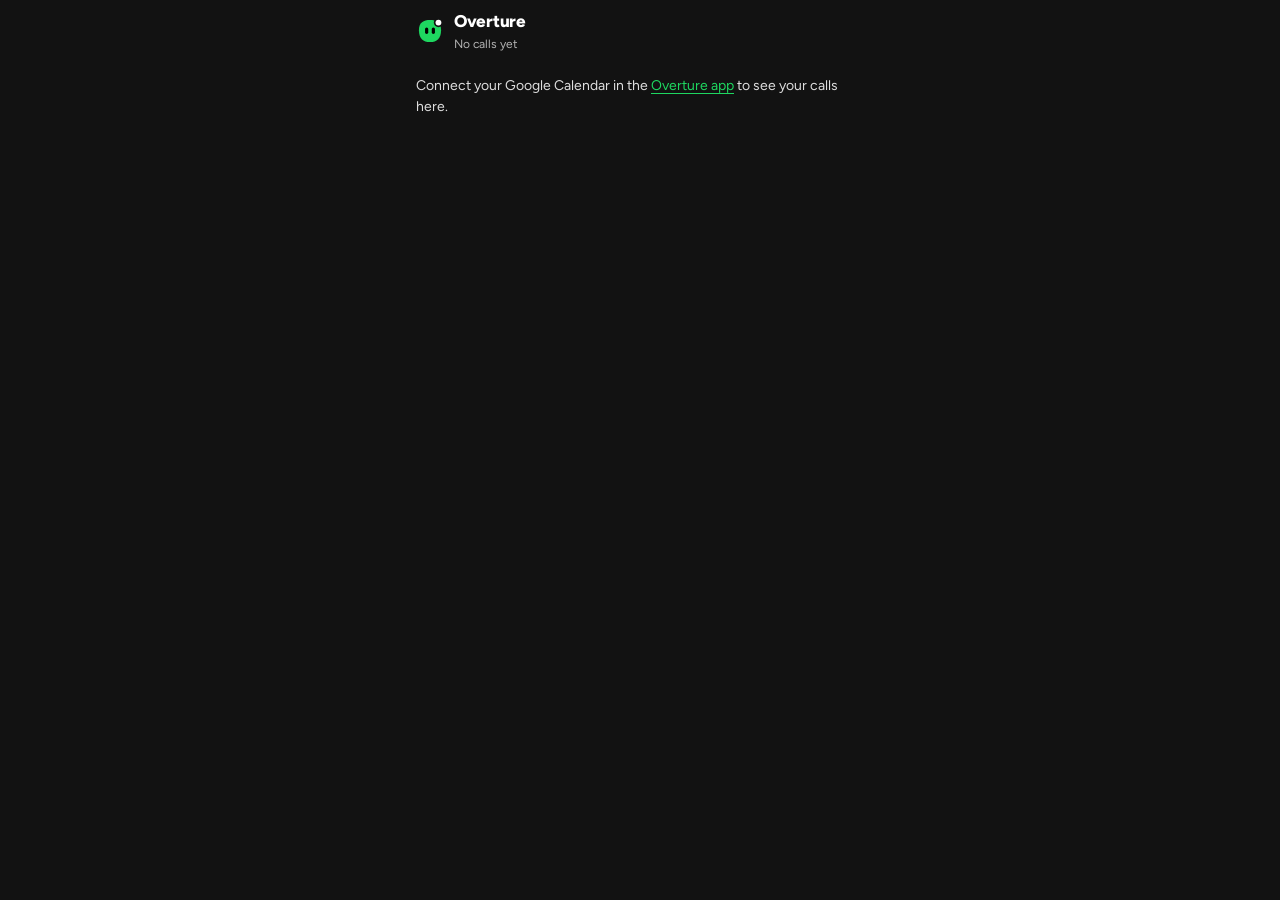
==== commit 3ed19fc3: "Overture: shared site for Render (Google sign-in, one data folder per account), renamed from MOAB Co" ====
--- a/panel.html
+++ b/panel.html
@@ -3,7 +3,7 @@
 <head>
   <meta charset="utf-8">
   <meta name="viewport" content="width=device-width, initial-scale=1">
-  <title>MOAB · In-call panel</title>
+  <title>Overture · In-call panel</title>
   <link rel="icon" href="logo.svg" type="image/svg+xml">
   <link href="https://fonts.googleapis.com/css2?family=Figtree:wght@400;500;600;700;800&display=swap" rel="stylesheet" media="print" onload="this.media='all'">
   <link rel="stylesheet" href="base.css">
@@ -22,11 +22,11 @@
 <body>
   <!-- One document on purpose: Google Meet needs its meet_sdk URL parameter and a session on every page load,
        and Zoom ties its SDK token to the page URL, so the panel never navigates. -->
-  <main id="app" aria-label="MOAB in-call panel"></main>
+  <main id="app" aria-label="Overture in-call panel"></main>
   <div id="announce" class="sr-only" role="status" aria-live="polite"></div>
   <script src="data/snapshot.js"></script>
   <script src="data/sample.js"></script>
-  <script src="data/live.js"></script><!-- server.py: your calendar + MOAB records, or null -->
+  <script src="data/live.js"></script><!-- server.py: your calendar + Overture records, or null -->
   <script src="settings.js"></script>
   <script src="core.js"></script>
   <script src="profile.js"></script>
--- a/base.css
+++ b/base.css
@@ -1,4 +1,4 @@
-/* MOAB design system, shared by the app (index.html) and the in-call panel (panel.html).
+/* Overture design system, shared by the app (index.html) and the in-call panel (panel.html).
    Default look (data-theme="dark", accent "green"): Spotify-style. #000 frame and rail, #121212 page, #181818 cards that
    lighten to #282828, white text, #b3b3b3 secondary text, one green (#1ed760, black text on green fills), pill buttons,
    bold tight headings in Figtree. Spotify's own logo and fonts are not used.
@@ -316,7 +316,7 @@
   .btn, .icon-btn, .input, .todo-item input, .todos input, .p-points input, .progress span { transition: none; }
 }
 
-/* MOAB logo: the bot blinks now and then, and its green "working" dot breathes. */
+/* Overture logo: the bot blinks now and then, and its green "working" dot breathes. */
 .logo { width: 28px; height: 28px; flex: none; overflow: visible; }
 .logo.sm { width: 26px; height: 26px; }
 .logo-eyes { transform-box: fill-box; transform-origin: center; } /* blinks only while the brand is hovered (motion.css) */
@@ -325,10 +325,10 @@
 @keyframes breathe { 50% { transform: scale(0.78); } }
 @media (prefers-reduced-motion: reduce) { .logo-eyes, .logo-dot { animation: none; } }
 
-/* Live mode: data from your own calendar and MOAB's records (a filled dark dot, next to Public's green and Sample's ring). */
+/* Live mode: data from your own calendar and Overture's records (a filled dark dot, next to Public's green and Sample's ring). */
 .src.yours::before { background: var(--ink-2); }
 
-/* ---------- invitee research: what MOAB found automatically about a guest (brief people list and in-call panel) ---------- */
+/* ---------- invitee research: what Overture found automatically about a guest (brief people list and in-call panel) ---------- */
 .rs { display: flex; flex-direction: column; gap: 4px; margin-top: 6px; font-size: 13px; line-height: 1.5; color: var(--ink-2); min-width: 0; }
 .rs-line { display: flex; flex-wrap: wrap; align-items: center; gap: 6px; min-width: 0; }
 .rs-wait { color: var(--muted); }
@@ -465,7 +465,7 @@
 }
 :root[data-theme="dark"] .progress span { background: linear-gradient(90deg, var(--accent-press), var(--accent)); }
 
-/* MOAB's own bot, recoloured: green body, black eyes, white "working" dot. (Not Spotify's logo.) */
+/* Overture's own bot, recoloured: green body, black eyes, white "working" dot. (Not Spotify's logo.) */
 :root[data-theme="dark"] .logo > path { fill: #1ed760; }
 :root[data-theme="dark"] .logo-eyes { fill: #000000; }
 :root[data-theme="dark"] .logo-dot { fill: #ffffff; }
--- a/panel.css
+++ b/panel.css
@@ -1,4 +1,4 @@
-/* panel.css: MOAB's in-call side panel (panel.html), fluid from 300 to 480px. It runs inside Google Meet, inside Zoom,
+/* panel.css: Overture's in-call side panel (panel.html), fluid from 300 to 480px. It runs inside Google Meet, inside Zoom,
    inside the mock call on the app's In-call page, or on its own.
 
    Mobbin references (web):
--- a/profile.css
+++ b/profile.css
@@ -1,4 +1,4 @@
-/* profile.css: what MOAB found about a guest or a company (profile.js), on the person page (#/people/<key>), in the brief,
+/* profile.css: what Overture found about a guest or a company (profile.js), on the person page (#/people/<key>), in the brief,
    on the company page, on the People map's side panel and in the in-call panel. Loaded by index.html and panel.html.
    References (Mobbin, web): Attio record page (header, main column, a Details side panel)
      https://mobbin.com/screens/f6750bef-6bce-435c-8460-3c55f32f1254
